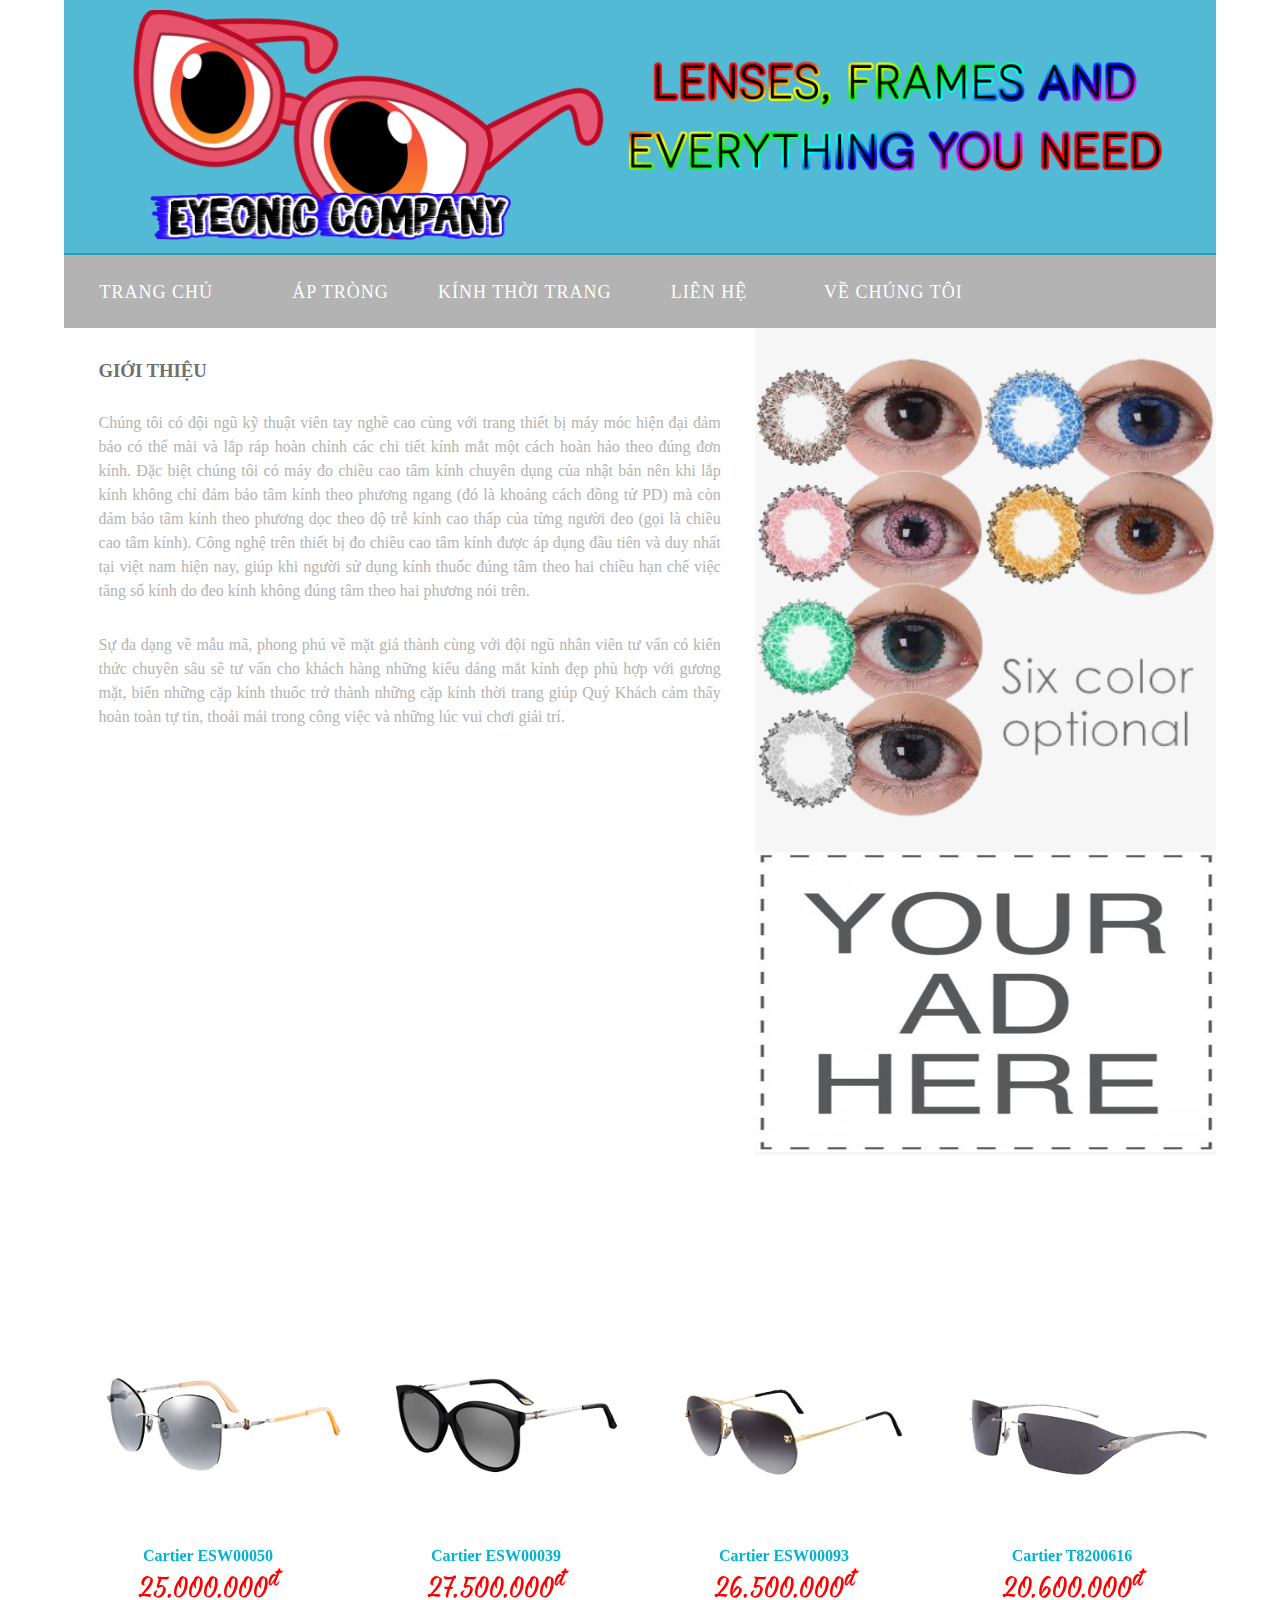
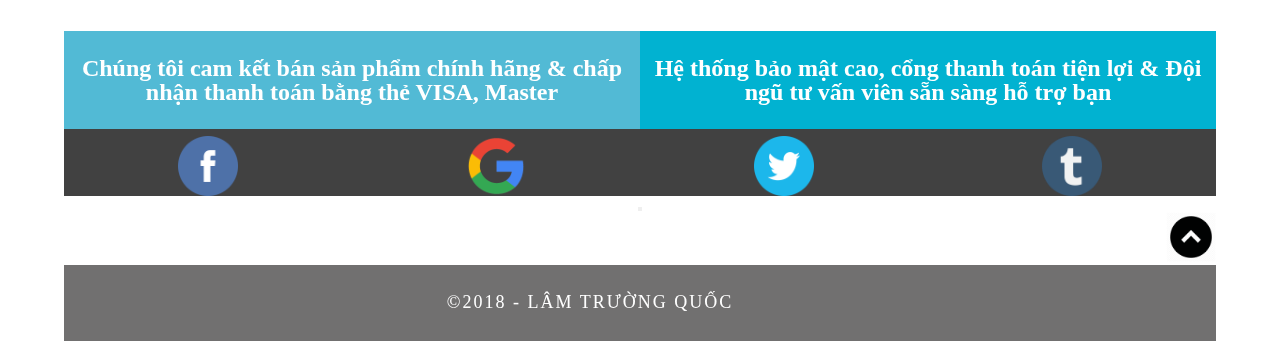
==== index.html @ 4b6ab836 "sửa pinterest thành tumblr" ====
﻿<!doctype html>
<html>
<head>
<meta charset="utf-8">
<script>
var txt="~~~Welcome to Eyeonic Company~~~";
var espera=200;
var refresco=null;
function rotulo_title() 
{
document.title=txt;
txt=txt.substring(1,txt.length)+txt.charAt(0);
refresco=setTimeout("rotulo_title()",espera);
}
rotulo_title();
</script>
	<link rel="icon" href="favicon_eye.ico" type="image/x-icon">
	<link href="css/style.css" rel="stylesheet" type="text/css">
	<script type="text/javascript" src="js/jquery-latest.min.js"></script>
	<script type="text/javascript" src="js/all_var.js"></script>
	<script type="text/javascript" src="js/all_script.js"></script>
  
	
</head>
<body>
<div id="container" class="container">
  <header>
    <div class="primary_header">
      <a href="index.html"><img class="title" src="logo.png" width="100%" alt="logo.png" title="Chào mừng các bạn đến với công ty kính mắt Eyeonic"/></a>
    </div>
	   
    <nav class="secondary_header">
      <ul>
           <li><a href="index.html">TRANG CHỦ</a></li>
       		<li class="dropdown">
 		  	 <a href="#anh" class="dropbtn">ÁP TRÒNG</a>
    		 <div class="dropdown-content">
      			<a href="#" id="amo" onClick="delete_content()">Áp tròng AMO</a>
      			<a href="#" id="maxim" onClick="delete_content()">Áp tròng Maxim</a>
      			<a href="#" id="seed" onClick="delete_content()">Áp tròng Seed</a>
      			<a href="#" id="bl" onClick="delete_content()">Áp tròng Bausch &amp; Lomb</a>
      			<a href="#" id="freshvue" onClick="delete_content()">Áp tròng FreshVue</a>
				<a href="#" id="freshkon" onClick="delete_content()">Áp tròng Freshkon</a>
    		 </div>
 		  </li>

 		  <li class="dropdown">
 		  	 <a href="#anh" class="dropbtn">KÍNH THỜI TRANG</a>
    		 <div class="dropdown-content">
      			<a href="#" id="bentley_eyewear" onClick="delete_content()">Bentley Eyewear</a>
      			<a href="#" id="estede" onClick="delete_content()">Estede</a>
      			<a href="#" id="linda_farrow" onClick="delete_content()">Linda Farrow</a>
      			<a href="#" id="lunor" onclick="delete_content()">Lunor</a>
      			<a href="#" id="barton_perreira" onClick="delete_content()">Barton Perreira</a>
      			<a href="#" id="ralph_vaessen" onClick="delete_content()">Ralph Vaessen</a>
      			<a href="#" id="von_akel" onClick="delete_content()">Von Akel</a>
      			<a href="#" id="mikita" onClick="delete_content()">Mikita</a>
    		 </div>
 		  </li>
        <li id="contact_us"><a href="#bottom">LIÊN HỆ</a></li>
        <li><a href="#" onClick="about_us()">VỀ CHÚNG TÔI</a></li>

      </ul>
    </nav>
  </header>
	

	<div id="section">
	<div id="product_menu">
    <article class="left_article">
      <h3>GIỚI THIỆU</h3>
      <p>Chúng tôi có đội ngũ kỹ thuật viên tay nghề cao cùng với trang thiết bị máy móc hiện đại đảm bảo có thể mài và lắp ráp hoàn chỉnh các chi tiết kính mắt một cách hoàn hảo theo đúng đơn kính. Đặc biệt chúng tôi có máy đo chiều cao tâm kính chuyên dụng của nhật bản nên khi lắp kính không chỉ đảm bảo tâm kính theo phương ngang (đó là khoảng cách đồng tử PD) mà còn đảm bảo tâm kính theo phương dọc theo độ trễ kính cao thấp của từng người đeo (gọi là chiều cao tâm kính). Công nghệ trên thiết bị đo chiều cao tâm kính được áp dụng đầu tiên và duy nhất tại việt nam hiện nay, giúp khi người sử dụng kính thuốc đúng tâm theo hai chiều hạn chế việc tăng số kính do đeo kính không đúng tâm theo hai phương nói trên.</p>
      <p>Sự đa dạng về mẫu mã, phong phú về mặt giá thành cùng với đội ngũ nhân viên tư vấn có kiến thức chuyên sâu sẽ tư vấn cho khách hàng những kiểu dáng mắt kính đẹp phù hợp với gương mặt, biến những cặp kính thuốc trở thành những cặp kính thời trang giúp Quý Khách cảm thấy hoàn toàn tự tin, thoải mái trong công việc và những lúc vui chơi giải trí.</p>
		
		
		<!--nhúng video và thêm ảnh quảng cáo -->
		<center><iframe width="90%" height="500px" src="https://www.youtube.com/embed/twAa6oBlBV8" frameborder="0" allow="autoplay; encrypted-media" allowfullscreen></iframe></center>
    </article>
		
    <aside class="right_article">
		<img id="intro " src="pics in homepage/gioi_thieu.png" alt="" width="400" height="200" class="placeholder"/>
		<img src="pics in homepage/ad1.jpg" width="100%;" height="300px;" alt=""/>
		</aside>
	
		
		<!---->
  <div id="anh" class="row">
    <div class="columns">
      <p class="thumbnail_align"><img class="introbot" id="myBtn" onclick="modal_box()" width="250px;" src="pics in homepage/Cartier ESW00050_25m.png" alt="Cartier ESW00050"/> </p>
      <h4>Cartier ESW00050</h4>
      <p class="price">25.000.000<sup>đ</sup></p>

      <div id="myModal" class="modal">

      <div class="modal-content">
        <span class="close">&times;</span>
        <center>
        <h2 style="color: red">Đây là thông tin chi tiết về sản phẩm</h2>
         </center>
         <table>
           <th>
        <img src="pics in homepage/Cartier ESW00050_25m.png" width="500px;" alt=""/>
        </th>
        <th width="100px;">
          <p></p>
        </th>
        <th>
          <p>Thông tin chi tiết sẽ được hiển thị tại đây như là thông tin về thương hiệu, kiểu dáng, ngày sản xuất, .....</p>
        </th>
         </table>
      </div>
    </div>

 </div>


    <div class="columns">
      <p class="thumbnail_align"> <img class="introbot" id="myBtn1" onclick="modal_box1()" width="250px;" src="pics in homepage/Cartier ESW00039_27.5m.png" alt="Cartier ESW00039"/></p>
      <h4>Cartier ESW00039</h4>
      <p class="price">27.500.000<sup>đ</sup></p>
       <div id="myModal1" class="modal">

      <div class="modal-content">
        <span class="close">&times;</span>
        <center>
        <h2 style="color: red">Đây là thông tin chi tiết về sản phẩm</h2>
         </center>
         <table>
           <th>
        <img src="pics in homepage/Cartier ESW00039_27.5m.png" width="500px;" alt=""/>
        </th>
        <th width="100px;">
          <p></p>
        </th>
        <th>
          <p>Thông tin chi tiết sẽ được hiển thị tại đây như là thông tin về thương hiệu, kiểu dáng, ngày sản xuất, .....</p>
        </th>
         </table>
       </div>
    </div>

    </div>
    <div class="columns">
      <p class="thumbnail_align"> <img class="introbot" id="myBtn2" onclick="modal_box2()" width="250px;" src="pics in homepage/Cartier ESW00093_26.5m.png" alt="Cartier ESW00093"/> </p>
      <h4>Cartier ESW00093</h4>
      <p class="price">26.500.000<sup>đ</sup></p>
       <div id="myModal2" class="modal">

      <div class="modal-content">
        <span class="close">&times;</span>
        <center>
        <h2 style="color: red">Đây là thông tin chi tiết về sản phẩm</h2>
         </center>
         <table>
           <th>
        <img src="pics in homepage/Cartier ESW00093_26.5m.png" width="500px;" alt=""/>
        </th>
        <th width="100px;">
          <p></p>
        </th>
        <th>
          <p>Thông tin chi tiết sẽ được hiển thị tại đây như là thông tin về thương hiệu, kiểu dáng, ngày sản xuất, .....</p>
        </th>
         </table>
      </div>
    </div>
		
		<!-- BOTTOM ANCHOR -->	
		<p id="bottom"></p>
		<!-- BOTTOM ANCHOR -->	
		
    </div>
    <div class="columns">
      <p class="thumbnail_align"> <img class="introbot" id="myBtn3" onclick="modal_box3()" width="250px;" src="pics in homepage/Cartier T8200616_20.6m.png" alt="Cartier T8200616"/> </p>
      <h4>Cartier T8200616</h4>
      <p class="price">20.600.000<sup>đ</sup></p>
       <div id="myModal3" class="modal">

      <div class="modal-content">
        <span class="close">&times;</span>
        <center>
        <h2 style="color: red">Đây là thông tin chi tiết về sản phẩm</h2>
         </center>
         <table>
           <th>
        <img src="pics in homepage/Cartier T8200616_20.6m.png" width="500px;" alt=""/>
        </th>
        <th width="100px;">
          <p></p>
        </th>
        <th>
          <p>Thông tin chi tiết sẽ được hiển thị tại đây như là thông tin về thương hiệu, kiểu dáng, ngày sản xuất, .....</p>
        </th>
         </table>
      </div>
    </div>



    </div>
  </div>
  <div class="row blockDisplay">
    <div class="column_half left_half">
      <h2 class="column_title">Chúng tôi cam kết bán sản phẩm chính hãng &amp; chấp nhận thanh toán bằng thẻ VISA, Master</h2>
    </div>
    <div class="column_half right_half">
      <h2 class="column_title">Hệ thống bảo mật cao, cổng thanh toán tiện lợi &amp; Đội ngũ tư vấn viên sẵn sàng hỗ trợ bạn</h2>
    </div>
  </div>
  <div class="social" id="social_contact">  
    <p class="social_icon"><a href="https://www.facebook.com/windowscreatorupdate" target="blank"><img src="pics in homepage/fb.png" width="60px" alt="Liên hệ với chúng tôi trên Facebook"/></a></p>
    <p class="social_icon"><a href="https://plus.google.com/u/0/+HCBTLiveFootballbongdalivehcbt" target="blank"><img src="pics in homepage/gg.png" width="60px" alt="Liên hệ với chúng tôi trên Google Plus"/></a></p>
    <p class="social_icon"><a href="https://twitter.com/PhmTrng65905491" target="blank"><img src="pics in homepage/tt.png" width="60px" alt="Liên hệ với chúng tôi trên  Twitter"/></a></p>
    <p class="social_icon"><a href="https://www.tumblr.com/blog/truongit99" target="blank"><img src="pics in homepage/tb.png" width="60px" alt="Liên hệ với chúng tôi trên Tumblr"/></a></p>
  </div> 
	</div> <!-- ~ID product menu~ HEREEEEEEEEEEEEEEEEEEEEEEEEEEEEEEEEEEEEEEEEEEEEEEEEEEEEEEEE-->
	
	<div id="product_content" class="card">
	
		<center><button class="gototop"></button></center>
	</div>
		
		</div>

	<div id="go_top">
	<a href="#container"><img class="go_top" src="top.png" alt=""/></a>
 	</div>
	
	<footer class="secondary_header footer">
    <div class="copyright"> &copy;2018 - <strong>Lâm Trường Quốc</strong></div>
  </footer>
</div>

</body>
</html>
---- css/style.css ----
@charset "UTF-8";

 @font-face 
{
	font-family: rukola;
	src: url(../fonts/iCiel_Rukola.otf);
}

@font-face 
{
	font-family: altus;
	src: url(../fonts/iCiel_Altus.otf);
}

.card {
  position:relative;
  display:-webkit-box;
  display:-ms-flexbox;
  display:flex;
  -webkit-box-orient:vertical;
  -webkit-box-direction:normal;
  -ms-flex-direction:column;
  flex-direction:column;
  min-width:0;
  word-wrap:break-word;
  background-color:#fff;
  background-clip:border-box;
}

.card>hr {
  margin-right:0;
  margin-left:0;
}

.card>.list-group:first-child .list-group-item:first-child {
  border-top-left-radius:.25rem;
  border-top-right-radius:.25rem;
}

.card>.list-group:last-child .list-group-item:last-child {
  border-bottom-right-radius:.25rem;
  border-bottom-left-radius:.25rem;
}

.card-body {
  -webkit-box-flex:1;
  -ms-flex:1 1 auto;
  flex:1 1 auto;
  padding:1.25rem;
}

.card-title {
  margin-bottom:.75rem;
}

.card-subtitle {
  margin-top:-.375rem;
  margin-bottom:0;
}

.card-text:last-child {
  margin-bottom:0;
}

.card-link:hover {
  text-decoration:none;
}

.card-link+.card-link {
  margin-left:1.25rem;
}

.card-header {
  padding:.75rem 1.25rem;
  margin-bottom:0;
  background-color:rgba(0,0,0,.03);
  border-bottom:1px solid rgba(0,0,0,.125);
}

.card-header:first-child {
  border-radius:calc(.25rem - 1px) calc(.25rem - 1px) 0 0;
}

.card-header+.list-group .list-group-item:first-child {
  border-top:0;
}

.card-footer {
  padding:.75rem 1.25rem;
  background-color:rgba(0,0,0,.03);
  border-top:1px solid rgba(0,0,0,.125);
}

.card-footer:last-child {
  border-radius:0 0 calc(.25rem - 1px) calc(.25rem - 1px);
}

.card-header-tabs {
  margin-right:-.625rem;
  margin-bottom:-.75rem;
  margin-left:-.625rem;
  border-bottom:0;
}

.card-header-pills {
  margin-right:-.625rem;
  margin-left:-.625rem;
}

.card-img-overlay {
  position:absolute;
  top:0;
  right:0;
  bottom:0;
  left:0;
  padding:1.25rem;
}

.card-img {
  width:100%;
  border-radius:calc(.25rem - 1px);
}

.card-img-top {
  width:100%;
  border-top-left-radius:calc(.25rem - 1px);
  border-top-right-radius:calc(.25rem - 1px);
}

.card-img-bottom {
  width:100%;
  border-bottom-right-radius:calc(.25rem - 1px);
  border-bottom-left-radius:calc(.25rem - 1px);
}

.card-deck {
  display:-webkit-box;
  display:-ms-flexbox;
  display:flex;
  -webkit-box-orient:vertical;
  -webkit-box-direction:normal;
  -ms-flex-direction:column;
  flex-direction:column;
}

.card-deck .card {
  margin-bottom:15px;
}

.card-group {
  display:-webkit-box;
  display:-ms-flexbox;
  display:flex;
  -webkit-box-orient:vertical;
  -webkit-box-direction:normal;
  -ms-flex-direction:column;
  flex-direction:column;
}

.card-group>.card {
  margin-bottom:15px;
}

.card-columns .card {
  margin-bottom:.75rem;
}


.container {
	background-color: #FFFFFF;
	width: 90%;
	margin-left: auto;
	margin-right: auto;
	border-bottom-width: 0px;
	padding-left: 0px;
	padding-top: 0px;
	padding-right: 0px;
	padding-bottom: 0px;
}
.row {
	width: 100%;
	margin-top: 0px;
	margin-right: 0px;
	margin-bottom: 0px;
	margin-left: 0px;
	padding-top: 0px;
	padding-right: 0px;
	padding-bottom: 0px;
	padding-left: 0px;
	display: inline-block
}
.row.blockDisplay {
	display: block;
}
.column_half {
	width: 50%;
	float: left;
	margin-top: 0px;
}
.columns {
	width: 25%;
	float: left;
	font-family: "Source Sans Pro";
	color: #A5A5A5;
	line-height: 24px;
	padding-top: 10px;
	padding-bottom: 10px;
	text-align: justify;
	margin-top: 15px;
	margin-bottom: 15px;
	padding-left: 0px;
	padding-right: 0px;
	margin-left: 0px;
	margin-right: 0px;
}
.row .columns p {
	padding-left: 10%;
	padding-right: 10%;
}
.container .columns h4 {
	text-align: center;
	color: #01B2D1;
}
.primary_header {
	width: 100%;
	background-color: #52bad5;
	padding-top: 10px;
	padding-bottom: 10px;
	clear: left;
	border-bottom: 2px solid #2C9AB7;
}
.secondary_header {
	font-size: 18px;
	width: 100%;
	padding-top: 27.5px;
	padding-bottom: 30px;
	background-color: #B3B3B3;
	clear: left;
}
.container .secondary_header ul {
	margin-top: 0%;
	margin-right: auto;
	margin-bottom: 0px;
	margin-left: auto;
	padding-top: 0px;
	padding-right: 0px;
	padding-bottom: 15px;
	padding-left: 0px;
	width: 100%;
}
.secondary_header ul li {
	list-style: none;
	float: left;
	margin-right: auto;
	margin-top: 0px;
	font-family: "Source Sans Pro";
	font-weight: normal;
	color: #FFFFFF;
	letter-spacing: 1px;
	margin-left: auto;
	text-align: center;
	width: 16%;
	transition: all 0.3s linear;
}
.secondary_header ul li:hover {
	color: #717070;
	cursor: pointer;
}
.left_article {
	background-color: #FFFFFF;
	width: 60%;
	float: left;
	font-family: "Source Sans Pro";
	color: #343434;
	padding-bottom: 15px;
}

.container .left_article h3 {
	padding-left: 5%;
	padding-right: 5%;
	margin-top: 5%;
	color: #717070;
	font-weight: bold;
	text-transform: uppercase;
}
.container .left_article p {
	padding-left: 5%;
	padding-right: 5%;
	text-align: justify;
	line-height: 24px;
	margin-top: 30px;
	margin-bottom: 15px;
	color: #B3B3B3;
}
.right_article {
	width: 40%;
	float: left;
	background-color: #F6F6F6;
}
.container .right_article ul {
	margin-top: 0px;
	margin-right: 0px;
	margin-bottom: 0px;
	margin-left: 0px;
	padding-top: 0px;
	padding-right: 0px;
	padding-bottom: 0px;
	padding-left: 0px;
}
.right_article ul li {
	font-family: "Source Sans Pro";
	list-style: none;
	text-align: center;
	background-color: #B3B3B3;
	width: 90%;
	margin-left: auto;
	margin-right: auto;
	margin-top: 10px;
	margin-bottom: 10px;
	padding-top: 15px;
	padding-bottom: 15px;
	color: #FFFFFF;
	font-weight: bold;
	border-radius: 0px;
	transition: all 0.3s linear;
	border-left: 5px solid #717070;
}
.right_article ul li:hover {
	background-color: #717070;
	cursor: pointer;
}
.footer {
	background-color: #717070;
}
.title {
	font-weight: bold;
	font-style: normal;
	font-family: "Source Sans Pro";
	text-align: center;
	color: #FFFFFF;
	letter-spacing: 2px;
}
.placeholder {
	/* [disabled]max-width: 400px;
*/
	/* [disabled]max-height: 200px;
*/
	width: 100%;
	padding-top: 30px;
	/* [disabled]padding-left: 19px;
*/
	padding-bottom: 30px;
	height: 100%;
}
.left_half {
	background-color: #52BAD5;
}
.container .column_half.left_half h2 {
	color: #FFFFFF;
	font-family: "Source Sans Pro";
	text-align: center;
}
.right_half {
	background-color: #01B2D1;
	color: #FFFFFF;
	font-family: "Source Sans Pro";
	text-align: center;
	font-weight: bold;
}
.column_title {
	padding-top: 25px;
	padding-bottom: 25px;
}
.copyright {
	text-align: center;
	background-color: #717070;
	color: #FFFFFF;
	text-transform: uppercase;
	font-weight: lighter;
	letter-spacing: 2px;
	border-top-width: 2px;
	font-family: "Source Sans Pro";
	margin-right: 100px;
}
body {
	margin-top: 0px;
	margin-right: 0px;
	margin-bottom: 0px;
	margin-left: 0px;
}


.thumbnail {
	width: 100px;
	border-radius: 200px;
	height: 100px;
	margin-left: auto;
}
.thumbnail_align {
	text-align: center;
}
.social {
	text-align: center;
	margin-right: 0px;
	margin-bottom: 0px;
	margin-left: 0px;
	width: 100%;
	background-color: #414141;
	clear: both;
	overflow: auto;
}
.social_icon {
	width: 25%;
	text-align: center;
	float: left;
	transition: all 0.3s linear;
	line-height: 0px;
	padding-top: 7px;
}
.container .social .social_icon:hover {
	cursor: pointer;
	opacity: 0.5;
}

.dropbtn, a{
    display: inline-block;
    color: white;
    text-align: center;
    text-decoration: none;
}

a:hover, .dropdown:hover .dropbtn {
    color:  #4d4d4d;
}

.dropdown {
    display: inline-block;
}

.dropdown-content {
    display: none;
    position: absolute;
    background-color: #B3B3B3;
    min-width: 160px;
    box-shadow: 0px 8px 16px 0px rgba(0,0,0,0.2);
    z-index: 1;
}

.dropdown-content a {
    color: white;
    padding: 12px;
    text-decoration: none;
    display: block;
    text-align: left;
}

.dropdown-content a:hover {
	color: #4d4d4d
}

.dropdown:hover .dropdown-content {
    display: block;
}

/* menu dọc */

*{padding:0;margin:0;}
body{font:16px/1 sans-serif}


/*VERTICAL MENU*/
nav.vertical{
	float:left;
  position:relative;
  width:200px;
}

/* ALL UL */
nav.vertical ul{
  list-style: none;
}
/* ALL LI */
nav.vertical li{
  position:relative;
}
/* ALL A */
nav.vertical a{
  display:block;
  color:black;
  text-decoration:none;
  padding:10px 15px;
  background:#b3b3b3
;
  transition:0.2s;
}
/* ALL A HOVER */
nav.vertical li:hover > a{
  background:#778;
}

/* INNER UL HIDE */
nav.vertical ul ul{
  position:absolute;
  left:0%;
  top:0;
  width:100%;
  visibility:hidden;
  opacity:0;
  transition: transform 0.2s;
  transform: translateX(50px);
}
/* INNER UL SHOW */
nav.vertical li:hover > ul{
  left:100%;
  visibility:visible;
  opacity:1;
  transform: translateX(0px);
}

#lien_he_button
{
	float:left;
	width:30%;
}

#lien_he_map
{
	float: right;
	width: 70%;
}

#lien_he_map_1, #lien_he_map_2
{
	float: right;
	width: 95%;
}

.lien_he_button
{
	font-family: rukola;
	font-size: 30px;
	width: 367px;
	height: 100px;
	background-color: transparent;
	border: 2px deeppink solid;
	border-radius: 10px;
}

.lien_he_button:hover
{
	background-color: pink;
	transition: 0.5s;
}

#lien_he_map_2
{
	display: none;
}

.product_image
{
	display: block;
	margin-left: auto;
    margin-right: auto;
	width: 55%;
}

.name_display
{
	text-align: center;
	font-size: 48px;
	font-family: altus;
}

.price
{
	color: red;
	font-size: 34px;
	font-family: rukola;
	text-align: center;
}


.modal {
    display: none; /* Hidden by default */
    position: fixed; /* Stay in place */
    z-index: 1; /* Sit on top */
    padding-top: 100px; /* Location of the box */
    left: 0;
    top: 0;
    width: 100%; /* Full width */
    height: 100%; /* Full height */
    overflow: auto; /* Enable scroll if needed */
    background-color: rgb(0,0,0); /* Fallback color */
    background-color: rgba(0,0,0,0.4); /* Black w/ opacity */
}

/* Modal Content */
.modal-content {
    background-color: #fefefe;
    margin: auto;
    padding: 20px;
    border: 1px solid #888;
    width: 80%;
}

/* The Close Button */
.close {
    color: #aaaaaa;
    float: right;  
    font-size: 28px;
    font-weight: bold;
}

.close:hover,
.close:focus {
    color: #000;
    text-decoration: none;
    cursor: pointer;
}

/* GO TOPPPPPPPPPPPP */
#go_top
{
	
	text-align: right;
}
.go_top
{
	width: 50px;
}
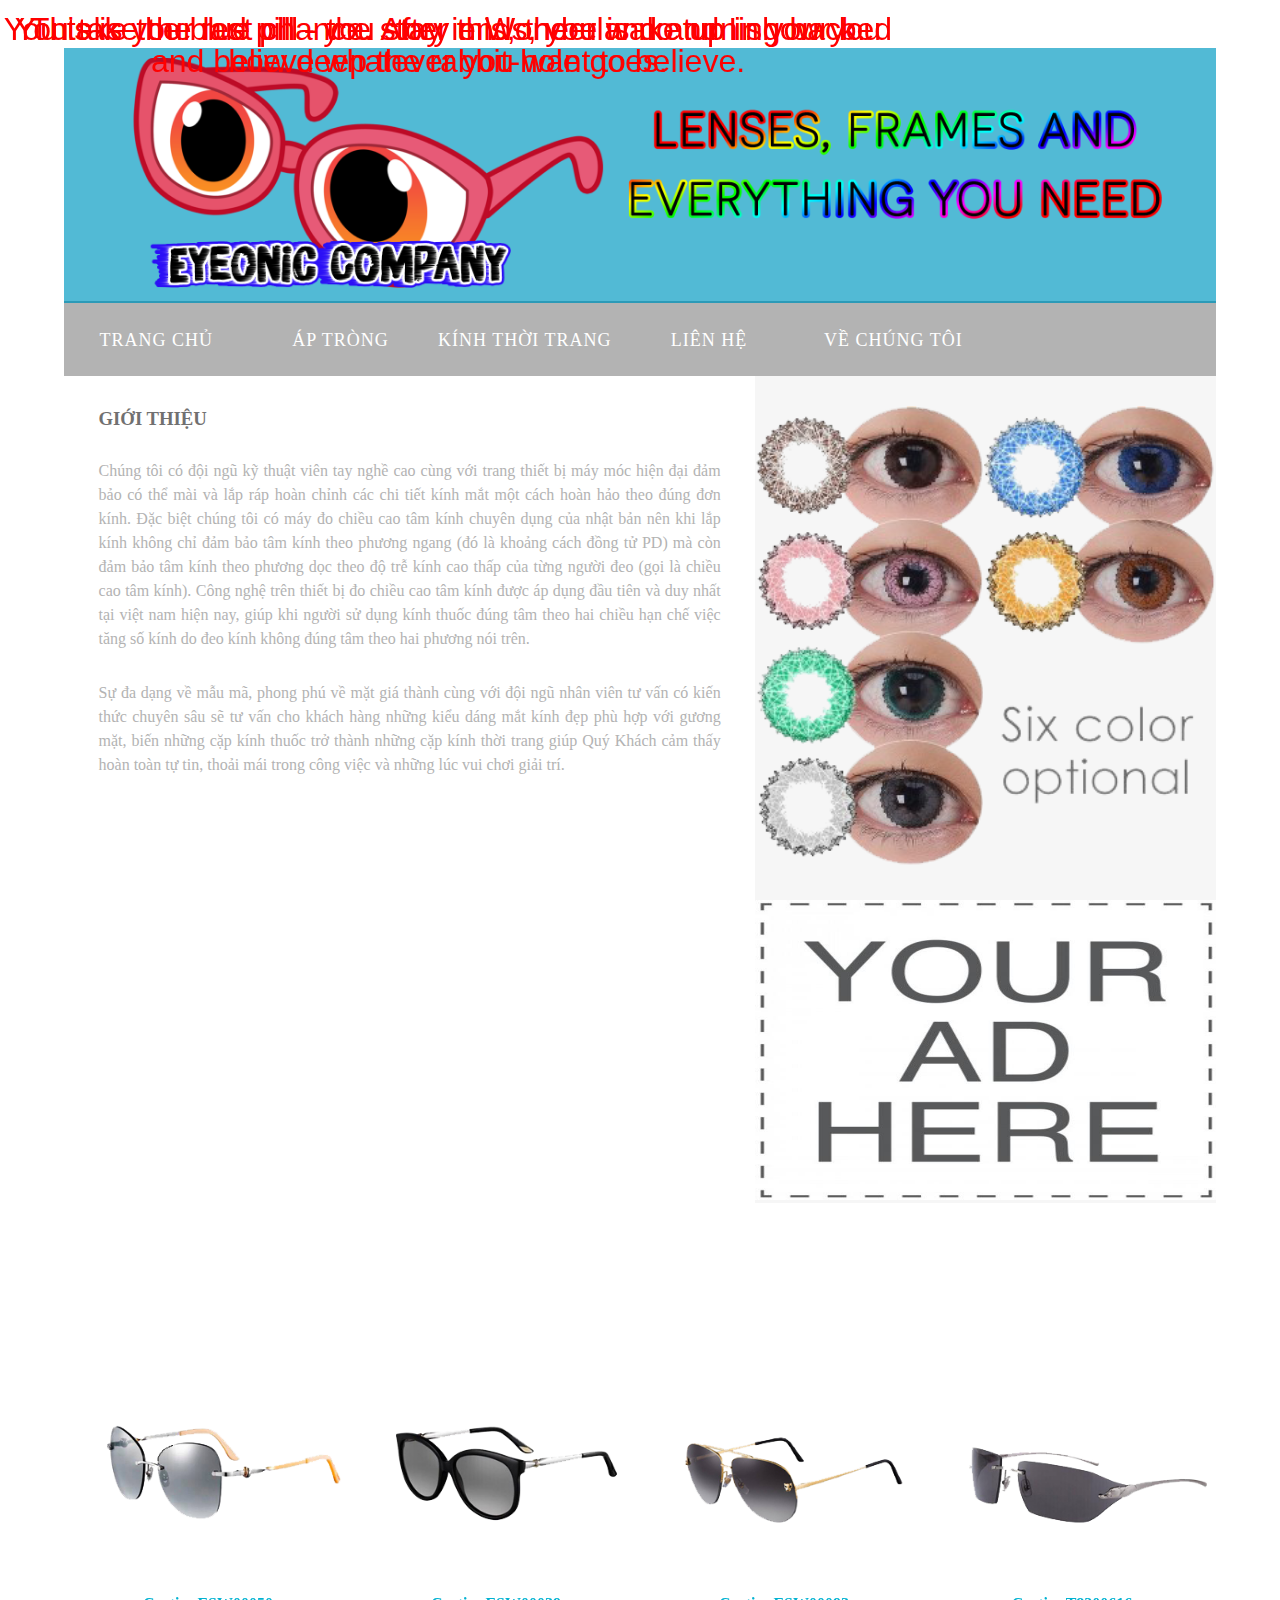
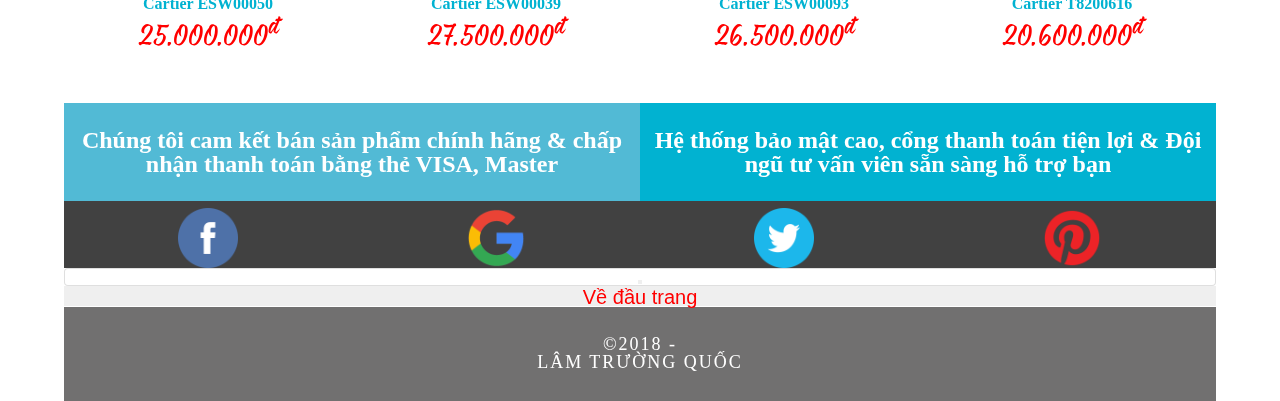
==== commit 9a035aff: "lay ve cung can commit a" ====
--- a/index.html
+++ b/index.html
@@ -2,18 +2,7 @@
 <html>
 <head>
 <meta charset="utf-8">
-<script>
-var txt="~~~Welcome to Eyeonic Company~~~";
-var espera=200;
-var refresco=null;
-function rotulo_title() 
-{
-document.title=txt;
-txt=txt.substring(1,txt.length)+txt.charAt(0);
-refresco=setTimeout("rotulo_title()",espera);
-}
-rotulo_title();
-</script>
+<title>TRANG CHỦ</title>
 	<link rel="icon" href="favicon_eye.ico" type="image/x-icon">
 	<link href="css/style.css" rel="stylesheet" type="text/css">
 	<script type="text/javascript" src="js/jquery-latest.min.js"></script>
@@ -23,7 +12,18 @@
 	
 </head>
 <body>
-<div id="container" class="container">
+	<a name="top">
+		
+		<!--Slide text -->
+	<div class="text_slide">
+<p class="item-1">This is your last chance. After this, there is no turning back.</p>
+
+<p class="item-2">You take the blue pill - the story ends, you wake up in your bed and believe whatever you want to believe.</p>
+
+<p class="item-3">You take the red pill - you stay in Wonderland and I show you how deep the rabbit-hole goes.</p>
+	</div>
+	
+<div class="container">
   <header>
     <div class="primary_header">
       <a href="index.html"><img class="title" src="logo.png" width="100%" alt="logo.png" title="Chào mừng các bạn đến với công ty kính mắt Eyeonic"/></a>
@@ -35,38 +35,41 @@
        		<li class="dropdown">
  		  	 <a href="#anh" class="dropbtn">ÁP TRÒNG</a>
     		 <div class="dropdown-content">
-      			<a href="#" id="amo" onClick="delete_content()">Áp tròng AMO</a>
-      			<a href="#" id="maxim" onClick="delete_content()">Áp tròng Maxim</a>
-      			<a href="#" id="seed" onClick="delete_content()">Áp tròng Seed</a>
-      			<a href="#" id="bl" onClick="delete_content()">Áp tròng Bausch &amp; Lomb</a>
-      			<a href="#" id="freshvue" onClick="delete_content()">Áp tròng FreshVue</a>
-				<a href="#" id="freshkon" onClick="delete_content()">Áp tròng Freshkon</a>
+      			<a href="#" id="amo" onClick="xoa_noidung()">Áp tròng AMO</a>
+      			<a href="#" id="maxim" onClick="xoa_noidung()">Áp tròng Maxim</a>
+      			<a href="#" id="seed" onClick="xoa_noidung()">Áp tròng Seed</a>
+      			<a href="#" id="bl" onClick="xoa_noidung()">Áp tròng Bausch &amp; Lomb</a>
+      			<a href="#" id="freshvue" onClick="xoa_noidung()">Áp tròng FreshVue</a>
+				<a href="#" id="freshkon" onClick="xoa_noidung()">Áp tròng Freshkon</a>
     		 </div>
  		  </li>
 
  		  <li class="dropdown">
  		  	 <a href="#anh" class="dropbtn">KÍNH THỜI TRANG</a>
     		 <div class="dropdown-content">
-      			<a href="#" id="bentley_eyewear" onClick="delete_content()">Bentley Eyewear</a>
-      			<a href="#" id="estede" onClick="delete_content()">Estede</a>
-      			<a href="#" id="linda_farrow" onClick="delete_content()">Linda Farrow</a>
-      			<a href="#" id="lunor" onclick="delete_content()">Lunor</a>
-      			<a href="#" id="barton_perreira" onClick="delete_content()">Barton Perreira</a>
-      			<a href="#" id="ralph_vaessen" onClick="delete_content()">Ralph Vaessen</a>
-      			<a href="#" id="von_akel" onClick="delete_content()">Von Akel</a>
-      			<a href="#" id="mikita" onClick="delete_content()">Mikita</a>
+      			<a href="#" id="bentley_eyewear" onClick="xoa_noidung()">Bentley Eyewear</a>
+      			<a href="#" id="estede" onClick="xoa_noidung()">Estede</a>
+      			<a href="#" id="linda_farrow" onClick="xoa_noidung()">Linda Farrow</a>
+      			<a href="#" id="lunor" onclick="xoa_noidung()">Lunor</a>
+      			<a href="#" id="barton_perreira" onClick="xoa_noidung()">Barton Perreira</a>
+      			<a href="#" id="ralph_vaessen" onClick="xoa_noidung()">Ralph Vaessen</a>
+      			<a href="#" id="von_akel" onClick="xoa_noidung()">Von Akel</a>
+      			<a href="#" id="mikita" onClick="xoa_noidung()">Mikita</a>
     		 </div>
  		  </li>
-        <li id="contact_us"><a href="#bottom">LIÊN HỆ</a></li>
-        <li><a href="#" onClick="about_us()">VỀ CHÚNG TÔI</a></li>
+        <li><a href="#bot">LIÊN HỆ</a></li>
+        <li><a href="#" onClick="lien_he()">VỀ CHÚNG TÔI</a></li>
 
       </ul>
     </nav>
   </header>
 	
 
+	
+	
 	<div id="section">
 	<div id="product_menu">
+    <h2 class="noDisplay">Main Content</h2>
     <article class="left_article">
       <h3>GIỚI THIỆU</h3>
       <p>Chúng tôi có đội ngũ kỹ thuật viên tay nghề cao cùng với trang thiết bị máy móc hiện đại đảm bảo có thể mài và lắp ráp hoàn chỉnh các chi tiết kính mắt một cách hoàn hảo theo đúng đơn kính. Đặc biệt chúng tôi có máy đo chiều cao tâm kính chuyên dụng của nhật bản nên khi lắp kính không chỉ đảm bảo tâm kính theo phương ngang (đó là khoảng cách đồng tử PD) mà còn đảm bảo tâm kính theo phương dọc theo độ trễ kính cao thấp của từng người đeo (gọi là chiều cao tâm kính). Công nghệ trên thiết bị đo chiều cao tâm kính được áp dụng đầu tiên và duy nhất tại việt nam hiện nay, giúp khi người sử dụng kính thuốc đúng tâm theo hai chiều hạn chế việc tăng số kính do đeo kính không đúng tâm theo hai phương nói trên.</p>
@@ -76,11 +79,8 @@
 		<!--nhúng video và thêm ảnh quảng cáo -->
 		<center><iframe width="90%" height="500px" src="https://www.youtube.com/embed/twAa6oBlBV8" frameborder="0" allow="autoplay; encrypted-media" allowfullscreen></iframe></center>
     </article>
-		
-    <aside class="right_article">
-		<img id="intro " src="pics in homepage/gioi_thieu.png" alt="" width="400" height="200" class="placeholder"/>
-		<img src="pics in homepage/ad1.jpg" width="100%;" height="300px;" alt=""/>
-		</aside>
+    <aside class="right_article"><img id="intro " src="pics in homepage/gioi_thieu.png" alt="" width="400" height="200" class="placeholder"/>
+		<img src="pics in homepage/ad1.jpg" width="100%;" height="300px;"/></aside>
 	
 		
 		<!---->
@@ -99,7 +99,7 @@
          </center>
          <table>
            <th>
-        <img src="pics in homepage/Cartier ESW00050_25m.png" width="500px;" alt=""/>
+        <img src="pics in homepage/Cartier ESW00050_25m.png" width="500px;" />
         </th>
         <th width="100px;">
           <p></p>
@@ -127,7 +127,7 @@
          </center>
          <table>
            <th>
-        <img src="pics in homepage/Cartier ESW00039_27.5m.png" width="500px;" alt=""/>
+        <img src="pics in homepage/Cartier ESW00039_27.5m.png" width="500px;" />
         </th>
         <th width="100px;">
           <p></p>
@@ -153,7 +153,7 @@
          </center>
          <table>
            <th>
-        <img src="pics in homepage/Cartier ESW00093_26.5m.png" width="500px;" alt=""/>
+        <img src="pics in homepage/Cartier ESW00093_26.5m.png" width="500px;" />
         </th>
         <th width="100px;">
           <p></p>
@@ -165,10 +165,8 @@
       </div>
     </div>
 		
-		<!-- BOTTOM ANCHOR -->	
-		<p id="bottom"></p>
-		<!-- BOTTOM ANCHOR -->	
-		
+		<a name="bot"></a>
+
     </div>
     <div class="columns">
       <p class="thumbnail_align"> <img class="introbot" id="myBtn3" onclick="modal_box3()" width="250px;" src="pics in homepage/Cartier T8200616_20.6m.png" alt="Cartier T8200616"/> </p>
@@ -183,7 +181,7 @@
          </center>
          <table>
            <th>
-        <img src="pics in homepage/Cartier T8200616_20.6m.png" width="500px;" alt=""/>
+        <img src="pics in homepage/Cartier T8200616_20.6m.png" width="500px;"/>
         </th>
         <th width="100px;">
           <p></p>
@@ -211,7 +209,7 @@
     <p class="social_icon"><a href="https://www.facebook.com/windowscreatorupdate" target="blank"><img src="pics in homepage/fb.png" width="60px" alt="Liên hệ với chúng tôi trên Facebook"/></a></p>
     <p class="social_icon"><a href="https://plus.google.com/u/0/+HCBTLiveFootballbongdalivehcbt" target="blank"><img src="pics in homepage/gg.png" width="60px" alt="Liên hệ với chúng tôi trên Google Plus"/></a></p>
     <p class="social_icon"><a href="https://twitter.com/PhmTrng65905491" target="blank"><img src="pics in homepage/tt.png" width="60px" alt="Liên hệ với chúng tôi trên  Twitter"/></a></p>
-    <p class="social_icon"><a href="https://www.tumblr.com/blog/truongit99" target="blank"><img src="pics in homepage/tb.png" width="60px" alt="Liên hệ với chúng tôi trên Tumblr"/></a></p>
+    <p class="social_icon"><a href="https://www.tumblr.com/blog/truongit99" target="blank"><img src="pics in homepage/pt.png" width="60px" alt="Liên hệ với chúng tôi trên Pinterest"/></a></p>
   </div> 
 	</div> <!-- ~ID product menu~ HEREEEEEEEEEEEEEEEEEEEEEEEEEEEEEEEEEEEEEEEEEEEEEEEEEEEEEEEE-->
 	
@@ -221,13 +219,9 @@
 	</div>
 		
 		</div>
-
-	<div id="go_top">
-	<a href="#container"><img class="go_top" src="top.png" alt=""/></a>
- 	</div>
-	
-	<footer class="secondary_header footer">
-    <div class="copyright"> &copy;2018 - <strong>Lâm Trường Quốc</strong></div>
+	<button class="bottotop"><a href="#top" class="linktotop">Về đầu trang</a></button>
+  <footer class="secondary_header footer">
+    <div class="copyright"> &copy;2018 - <center><strong>Lâm Trường Quốc</strong></center></div>
   </footer>
 </div>
 
--- a/css/style.css
+++ b/css/style.css
@@ -25,6 +25,8 @@
   word-wrap:break-word;
   background-color:#fff;
   background-clip:border-box;
+  border:1px solid rgba(0,0,0,.125);
+  border-radius:.25rem;
 }
 
 .card>hr {
@@ -274,7 +276,9 @@
 	color: #343434;
 	padding-bottom: 15px;
 }
-
+.noDisplay {
+	display: none;
+}
 .container .left_article h3 {
 	padding-left: 5%;
 	padding-right: 5%;
@@ -380,7 +384,6 @@
 	letter-spacing: 2px;
 	border-top-width: 2px;
 	font-family: "Source Sans Pro";
-	margin-right: 100px;
 }
 body {
 	margin-top: 0px;
@@ -388,6 +391,7 @@
 	margin-bottom: 0px;
 	margin-left: 0px;
 }
+
 
 
 .thumbnail {
@@ -567,6 +571,7 @@
 
 .name_display
 {
+	margin-top: 0.5em;
 	text-align: center;
 	font-size: 48px;
 	font-family: altus;
@@ -619,14 +624,87 @@
     cursor: pointer;
 }
 
-/* GO TOPPPPPPPPPPPP */
-#go_top
-{
-	
-	text-align: right;
-}
-.go_top
-{
-	width: 50px;
-}
-
+
+/* tạo nút lên đầu trang*/
+.bottotop{
+	width:100%;
+	height: 20px;
+	border: none;
+}
+
+.linktotop{
+	width: 100%;
+	color:red;
+	font-size: 20px;
+}
+
+.toptobot{
+	display: none;
+	height: 0px;
+}
+
+
+/*
+	Thêm slide text 
+*/
+
+.item-1, 
+.item-2, 
+.item-3 {
+	color: red;
+	position: absolute;
+  	display: block;
+	top: 0.4em;
+ 	width: 70%;
+	font-size: 2em;
+
+	animation-duration: 30s;
+	animation-timing-function: ease-in-out;
+	animation-iteration-count: infinite;
+}
+
+.item-1{
+	animation-name: anim-1;
+}
+
+.item-2{
+	animation-name: anim-2;
+}
+
+.item-3{
+	animation-name: anim-3;
+}
+
+@keyframes anim-1 {
+	0%, 15% { left: -100%; opacity: 0; }
+  30%,45% { left: 25%; opacity: 1; }
+ 45%, 100% { left: 110%; opacity: 0; }
+}
+
+@keyframes anim-2 {
+	0%, 40% { left: -100%; opacity: 0; }
+  55%,70% { left: 25%; opacity: 1; }
+ 70%, 100% { left: 110%; opacity: 0; }
+}
+
+@keyframes anim-3 {
+	0%, 65% { left: -100%; opacity: 0; }
+  80%, 95% { left: 25%; opacity: 1; }
+  95%,100% { left: 110%; opacity: 0; }
+}
+
+
+/*
+@keyframes anim-2 {
+	0%, 33.33% { left: -100%; opacity: 0; }
+  41.63%, 58.29% { left: 25%; opacity: 1; }
+  66.66%, 100% { left: 110%; opacity: 0; }
+}
+
+@keyframes anim-3 {
+	0%, 66.66% { left: -100%; opacity: 0; }
+  74.96%, 91.62% { left: 25%; opacity: 1; }
+  100% { left: 110%; opacity: 0; }
+}
+
+
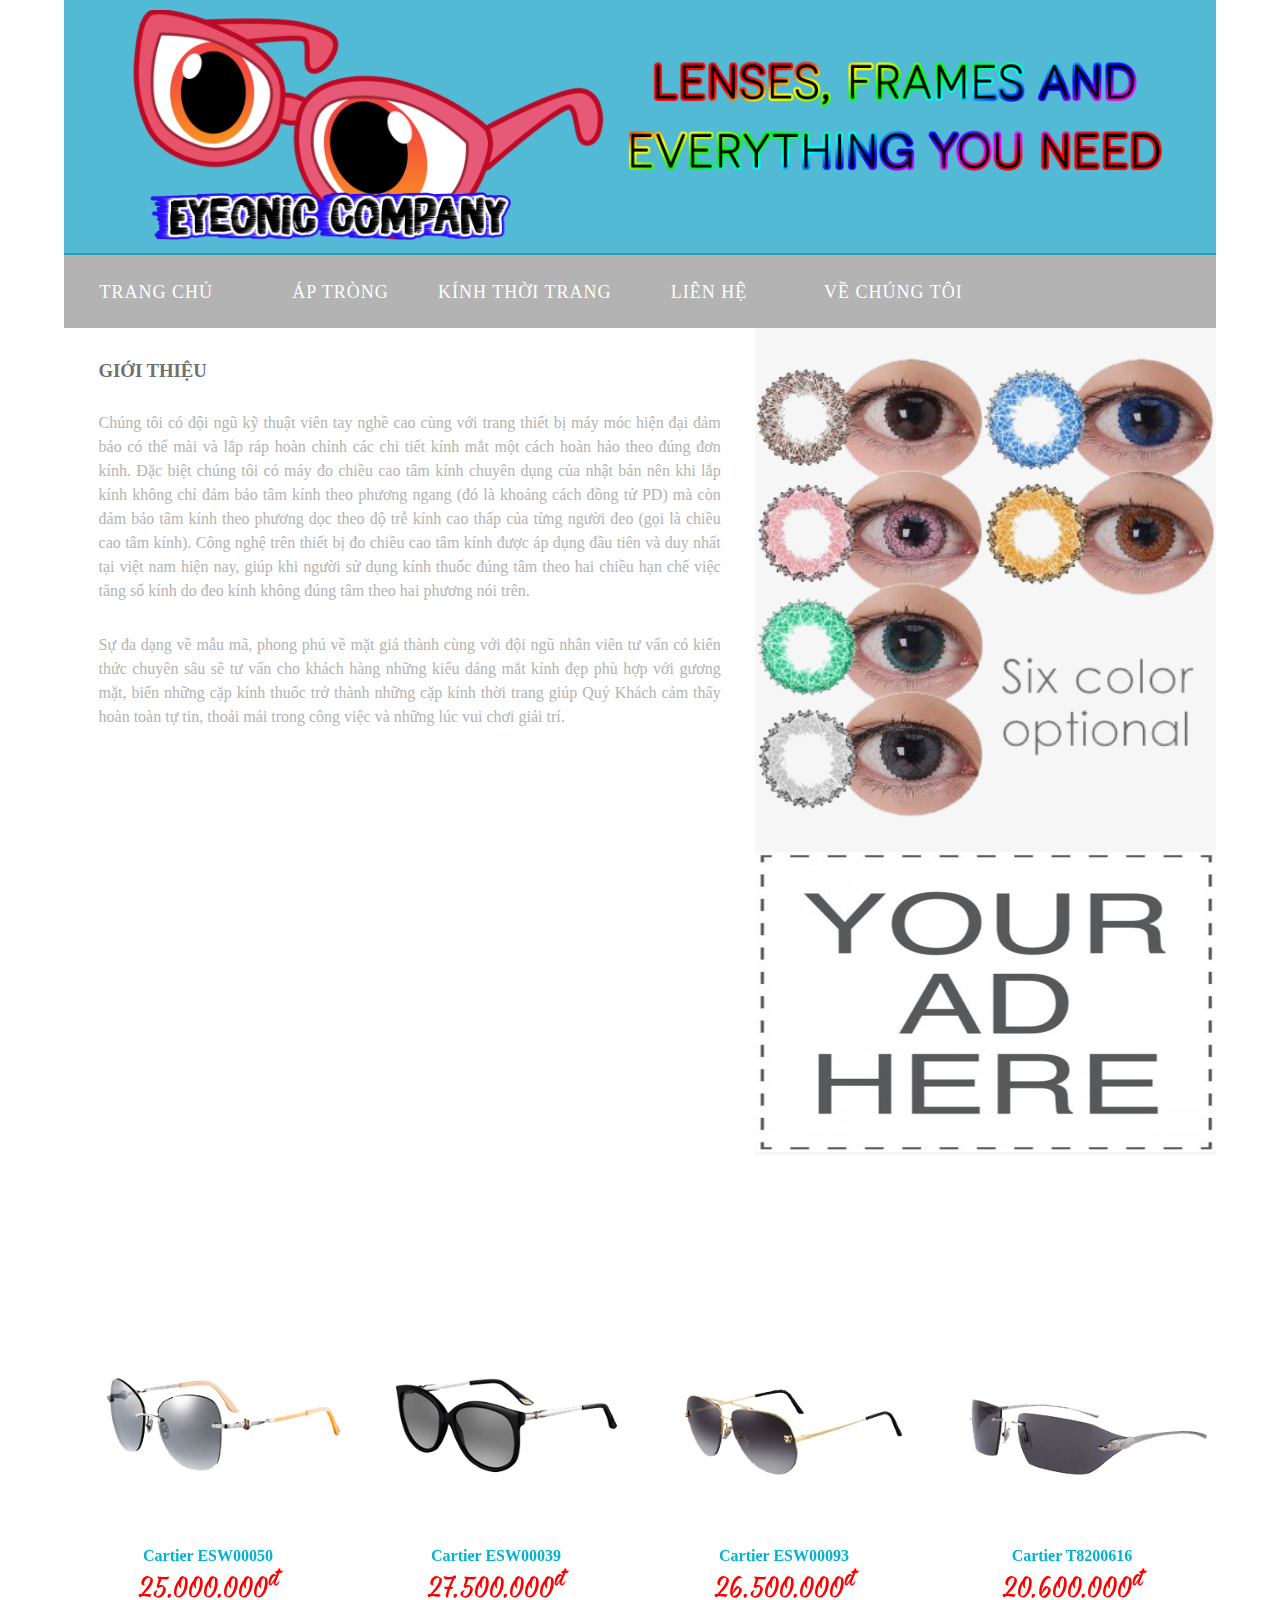
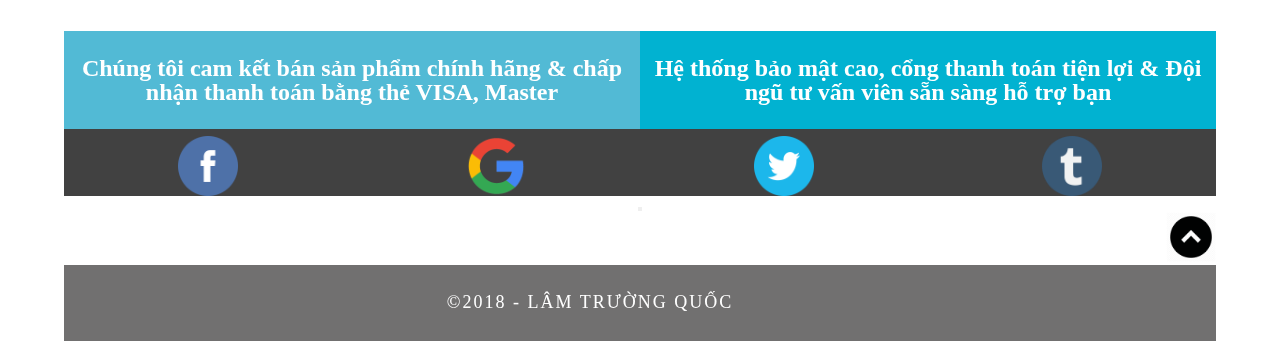
==== commit 894361dd: "Merge branch 'master' of https://github.com/truongit99/truongit99.github.io" ====
--- a/index.html
+++ b/index.html
@@ -2,7 +2,18 @@
 <html>
 <head>
 <meta charset="utf-8">
-<title>TRANG CHỦ</title>
+<script>
+var txt="~~~Welcome to Eyeonic Company~~~";
+var espera=200;
+var refresco=null;
+function rotulo_title() 
+{
+document.title=txt;
+txt=txt.substring(1,txt.length)+txt.charAt(0);
+refresco=setTimeout("rotulo_title()",espera);
+}
+rotulo_title();
+</script>
 	<link rel="icon" href="favicon_eye.ico" type="image/x-icon">
 	<link href="css/style.css" rel="stylesheet" type="text/css">
 	<script type="text/javascript" src="js/jquery-latest.min.js"></script>
@@ -12,18 +23,7 @@
 	
 </head>
 <body>
-	<a name="top">
-		
-		<!--Slide text -->
-	<div class="text_slide">
-<p class="item-1">This is your last chance. After this, there is no turning back.</p>
-
-<p class="item-2">You take the blue pill - the story ends, you wake up in your bed and believe whatever you want to believe.</p>
-
-<p class="item-3">You take the red pill - you stay in Wonderland and I show you how deep the rabbit-hole goes.</p>
-	</div>
-	
-<div class="container">
+<div id="container" class="container">
   <header>
     <div class="primary_header">
       <a href="index.html"><img class="title" src="logo.png" width="100%" alt="logo.png" title="Chào mừng các bạn đến với công ty kính mắt Eyeonic"/></a>
@@ -35,41 +35,38 @@
        		<li class="dropdown">
  		  	 <a href="#anh" class="dropbtn">ÁP TRÒNG</a>
     		 <div class="dropdown-content">
-      			<a href="#" id="amo" onClick="xoa_noidung()">Áp tròng AMO</a>
-      			<a href="#" id="maxim" onClick="xoa_noidung()">Áp tròng Maxim</a>
-      			<a href="#" id="seed" onClick="xoa_noidung()">Áp tròng Seed</a>
-      			<a href="#" id="bl" onClick="xoa_noidung()">Áp tròng Bausch &amp; Lomb</a>
-      			<a href="#" id="freshvue" onClick="xoa_noidung()">Áp tròng FreshVue</a>
-				<a href="#" id="freshkon" onClick="xoa_noidung()">Áp tròng Freshkon</a>
+      			<a href="#" id="amo" onClick="delete_content()">Áp tròng AMO</a>
+      			<a href="#" id="maxim" onClick="delete_content()">Áp tròng Maxim</a>
+      			<a href="#" id="seed" onClick="delete_content()">Áp tròng Seed</a>
+      			<a href="#" id="bl" onClick="delete_content()">Áp tròng Bausch &amp; Lomb</a>
+      			<a href="#" id="freshvue" onClick="delete_content()">Áp tròng FreshVue</a>
+				<a href="#" id="freshkon" onClick="delete_content()">Áp tròng Freshkon</a>
     		 </div>
  		  </li>
 
  		  <li class="dropdown">
  		  	 <a href="#anh" class="dropbtn">KÍNH THỜI TRANG</a>
     		 <div class="dropdown-content">
-      			<a href="#" id="bentley_eyewear" onClick="xoa_noidung()">Bentley Eyewear</a>
-      			<a href="#" id="estede" onClick="xoa_noidung()">Estede</a>
-      			<a href="#" id="linda_farrow" onClick="xoa_noidung()">Linda Farrow</a>
-      			<a href="#" id="lunor" onclick="xoa_noidung()">Lunor</a>
-      			<a href="#" id="barton_perreira" onClick="xoa_noidung()">Barton Perreira</a>
-      			<a href="#" id="ralph_vaessen" onClick="xoa_noidung()">Ralph Vaessen</a>
-      			<a href="#" id="von_akel" onClick="xoa_noidung()">Von Akel</a>
-      			<a href="#" id="mikita" onClick="xoa_noidung()">Mikita</a>
+      			<a href="#" id="bentley_eyewear" onClick="delete_content()">Bentley Eyewear</a>
+      			<a href="#" id="estede" onClick="delete_content()">Estede</a>
+      			<a href="#" id="linda_farrow" onClick="delete_content()">Linda Farrow</a>
+      			<a href="#" id="lunor" onclick="delete_content()">Lunor</a>
+      			<a href="#" id="barton_perreira" onClick="delete_content()">Barton Perreira</a>
+      			<a href="#" id="ralph_vaessen" onClick="delete_content()">Ralph Vaessen</a>
+      			<a href="#" id="von_akel" onClick="delete_content()">Von Akel</a>
+      			<a href="#" id="mikita" onClick="delete_content()">Mikita</a>
     		 </div>
  		  </li>
-        <li><a href="#bot">LIÊN HỆ</a></li>
-        <li><a href="#" onClick="lien_he()">VỀ CHÚNG TÔI</a></li>
+        <li id="contact_us"><a href="#bottom">LIÊN HỆ</a></li>
+        <li><a href="#" onClick="about_us()">VỀ CHÚNG TÔI</a></li>
 
       </ul>
     </nav>
   </header>
 	
 
-	
-	
 	<div id="section">
 	<div id="product_menu">
-    <h2 class="noDisplay">Main Content</h2>
     <article class="left_article">
       <h3>GIỚI THIỆU</h3>
       <p>Chúng tôi có đội ngũ kỹ thuật viên tay nghề cao cùng với trang thiết bị máy móc hiện đại đảm bảo có thể mài và lắp ráp hoàn chỉnh các chi tiết kính mắt một cách hoàn hảo theo đúng đơn kính. Đặc biệt chúng tôi có máy đo chiều cao tâm kính chuyên dụng của nhật bản nên khi lắp kính không chỉ đảm bảo tâm kính theo phương ngang (đó là khoảng cách đồng tử PD) mà còn đảm bảo tâm kính theo phương dọc theo độ trễ kính cao thấp của từng người đeo (gọi là chiều cao tâm kính). Công nghệ trên thiết bị đo chiều cao tâm kính được áp dụng đầu tiên và duy nhất tại việt nam hiện nay, giúp khi người sử dụng kính thuốc đúng tâm theo hai chiều hạn chế việc tăng số kính do đeo kính không đúng tâm theo hai phương nói trên.</p>
@@ -79,8 +76,11 @@
 		<!--nhúng video và thêm ảnh quảng cáo -->
 		<center><iframe width="90%" height="500px" src="https://www.youtube.com/embed/twAa6oBlBV8" frameborder="0" allow="autoplay; encrypted-media" allowfullscreen></iframe></center>
     </article>
-    <aside class="right_article"><img id="intro " src="pics in homepage/gioi_thieu.png" alt="" width="400" height="200" class="placeholder"/>
-		<img src="pics in homepage/ad1.jpg" width="100%;" height="300px;"/></aside>
+		
+    <aside class="right_article">
+		<img id="intro " src="pics in homepage/gioi_thieu.png" alt="" width="400" height="200" class="placeholder"/>
+		<img src="pics in homepage/ad1.jpg" width="100%;" height="300px;" alt=""/>
+		</aside>
 	
 		
 		<!---->
@@ -99,7 +99,7 @@
          </center>
          <table>
            <th>
-        <img src="pics in homepage/Cartier ESW00050_25m.png" width="500px;" />
+        <img src="pics in homepage/Cartier ESW00050_25m.png" width="500px;" alt=""/>
         </th>
         <th width="100px;">
           <p></p>
@@ -127,7 +127,7 @@
          </center>
          <table>
            <th>
-        <img src="pics in homepage/Cartier ESW00039_27.5m.png" width="500px;" />
+        <img src="pics in homepage/Cartier ESW00039_27.5m.png" width="500px;" alt=""/>
         </th>
         <th width="100px;">
           <p></p>
@@ -153,7 +153,7 @@
          </center>
          <table>
            <th>
-        <img src="pics in homepage/Cartier ESW00093_26.5m.png" width="500px;" />
+        <img src="pics in homepage/Cartier ESW00093_26.5m.png" width="500px;" alt=""/>
         </th>
         <th width="100px;">
           <p></p>
@@ -165,8 +165,10 @@
       </div>
     </div>
 		
-		<a name="bot"></a>
-
+		<!-- BOTTOM ANCHOR -->	
+		<p id="bottom"></p>
+		<!-- BOTTOM ANCHOR -->	
+		
     </div>
     <div class="columns">
       <p class="thumbnail_align"> <img class="introbot" id="myBtn3" onclick="modal_box3()" width="250px;" src="pics in homepage/Cartier T8200616_20.6m.png" alt="Cartier T8200616"/> </p>
@@ -181,7 +183,7 @@
          </center>
          <table>
            <th>
-        <img src="pics in homepage/Cartier T8200616_20.6m.png" width="500px;"/>
+        <img src="pics in homepage/Cartier T8200616_20.6m.png" width="500px;" alt=""/>
         </th>
         <th width="100px;">
           <p></p>
@@ -209,7 +211,7 @@
     <p class="social_icon"><a href="https://www.facebook.com/windowscreatorupdate" target="blank"><img src="pics in homepage/fb.png" width="60px" alt="Liên hệ với chúng tôi trên Facebook"/></a></p>
     <p class="social_icon"><a href="https://plus.google.com/u/0/+HCBTLiveFootballbongdalivehcbt" target="blank"><img src="pics in homepage/gg.png" width="60px" alt="Liên hệ với chúng tôi trên Google Plus"/></a></p>
     <p class="social_icon"><a href="https://twitter.com/PhmTrng65905491" target="blank"><img src="pics in homepage/tt.png" width="60px" alt="Liên hệ với chúng tôi trên  Twitter"/></a></p>
-    <p class="social_icon"><a href="https://www.tumblr.com/blog/truongit99" target="blank"><img src="pics in homepage/pt.png" width="60px" alt="Liên hệ với chúng tôi trên Pinterest"/></a></p>
+    <p class="social_icon"><a href="https://www.tumblr.com/blog/truongit99" target="blank"><img src="pics in homepage/tb.png" width="60px" alt="Liên hệ với chúng tôi trên Tumblr"/></a></p>
   </div> 
 	</div> <!-- ~ID product menu~ HEREEEEEEEEEEEEEEEEEEEEEEEEEEEEEEEEEEEEEEEEEEEEEEEEEEEEEEEE-->
 	
@@ -219,9 +221,13 @@
 	</div>
 		
 		</div>
-	<button class="bottotop"><a href="#top" class="linktotop">Về đầu trang</a></button>
-  <footer class="secondary_header footer">
-    <div class="copyright"> &copy;2018 - <center><strong>Lâm Trường Quốc</strong></center></div>
+
+	<div id="go_top">
+	<a href="#container"><img class="go_top" src="top.png" alt=""/></a>
+ 	</div>
+	
+	<footer class="secondary_header footer">
+    <div class="copyright"> &copy;2018 - <strong>Lâm Trường Quốc</strong></div>
   </footer>
 </div>
 
--- a/css/style.css
+++ b/css/style.css
@@ -25,8 +25,6 @@
   word-wrap:break-word;
   background-color:#fff;
   background-clip:border-box;
-  border:1px solid rgba(0,0,0,.125);
-  border-radius:.25rem;
 }
 
 .card>hr {
@@ -276,9 +274,7 @@
 	color: #343434;
 	padding-bottom: 15px;
 }
-.noDisplay {
-	display: none;
-}
+
 .container .left_article h3 {
 	padding-left: 5%;
 	padding-right: 5%;
@@ -384,6 +380,7 @@
 	letter-spacing: 2px;
 	border-top-width: 2px;
 	font-family: "Source Sans Pro";
+	margin-right: 100px;
 }
 body {
 	margin-top: 0px;
@@ -391,7 +388,6 @@
 	margin-bottom: 0px;
 	margin-left: 0px;
 }
-
 
 
 .thumbnail {
@@ -571,7 +567,6 @@
 
 .name_display
 {
-	margin-top: 0.5em;
 	text-align: center;
 	font-size: 48px;
 	font-family: altus;
@@ -624,87 +619,14 @@
     cursor: pointer;
 }
 
-
-/* tạo nút lên đầu trang*/
-.bottotop{
-	width:100%;
-	height: 20px;
-	border: none;
-}
-
-.linktotop{
-	width: 100%;
-	color:red;
-	font-size: 20px;
-}
-
-.toptobot{
-	display: none;
-	height: 0px;
-}
-
-
-/*
-	Thêm slide text 
-*/
-
-.item-1, 
-.item-2, 
-.item-3 {
-	color: red;
-	position: absolute;
-  	display: block;
-	top: 0.4em;
- 	width: 70%;
-	font-size: 2em;
-
-	animation-duration: 30s;
-	animation-timing-function: ease-in-out;
-	animation-iteration-count: infinite;
-}
-
-.item-1{
-	animation-name: anim-1;
-}
-
-.item-2{
-	animation-name: anim-2;
-}
-
-.item-3{
-	animation-name: anim-3;
-}
-
-@keyframes anim-1 {
-	0%, 15% { left: -100%; opacity: 0; }
-  30%,45% { left: 25%; opacity: 1; }
- 45%, 100% { left: 110%; opacity: 0; }
-}
-
-@keyframes anim-2 {
-	0%, 40% { left: -100%; opacity: 0; }
-  55%,70% { left: 25%; opacity: 1; }
- 70%, 100% { left: 110%; opacity: 0; }
-}
-
-@keyframes anim-3 {
-	0%, 65% { left: -100%; opacity: 0; }
-  80%, 95% { left: 25%; opacity: 1; }
-  95%,100% { left: 110%; opacity: 0; }
-}
-
-
-/*
-@keyframes anim-2 {
-	0%, 33.33% { left: -100%; opacity: 0; }
-  41.63%, 58.29% { left: 25%; opacity: 1; }
-  66.66%, 100% { left: 110%; opacity: 0; }
-}
-
-@keyframes anim-3 {
-	0%, 66.66% { left: -100%; opacity: 0; }
-  74.96%, 91.62% { left: 25%; opacity: 1; }
-  100% { left: 110%; opacity: 0; }
-}
-
-
+/* GO TOPPPPPPPPPPPP */
+#go_top
+{
+	
+	text-align: right;
+}
+.go_top
+{
+	width: 50px;
+}
+
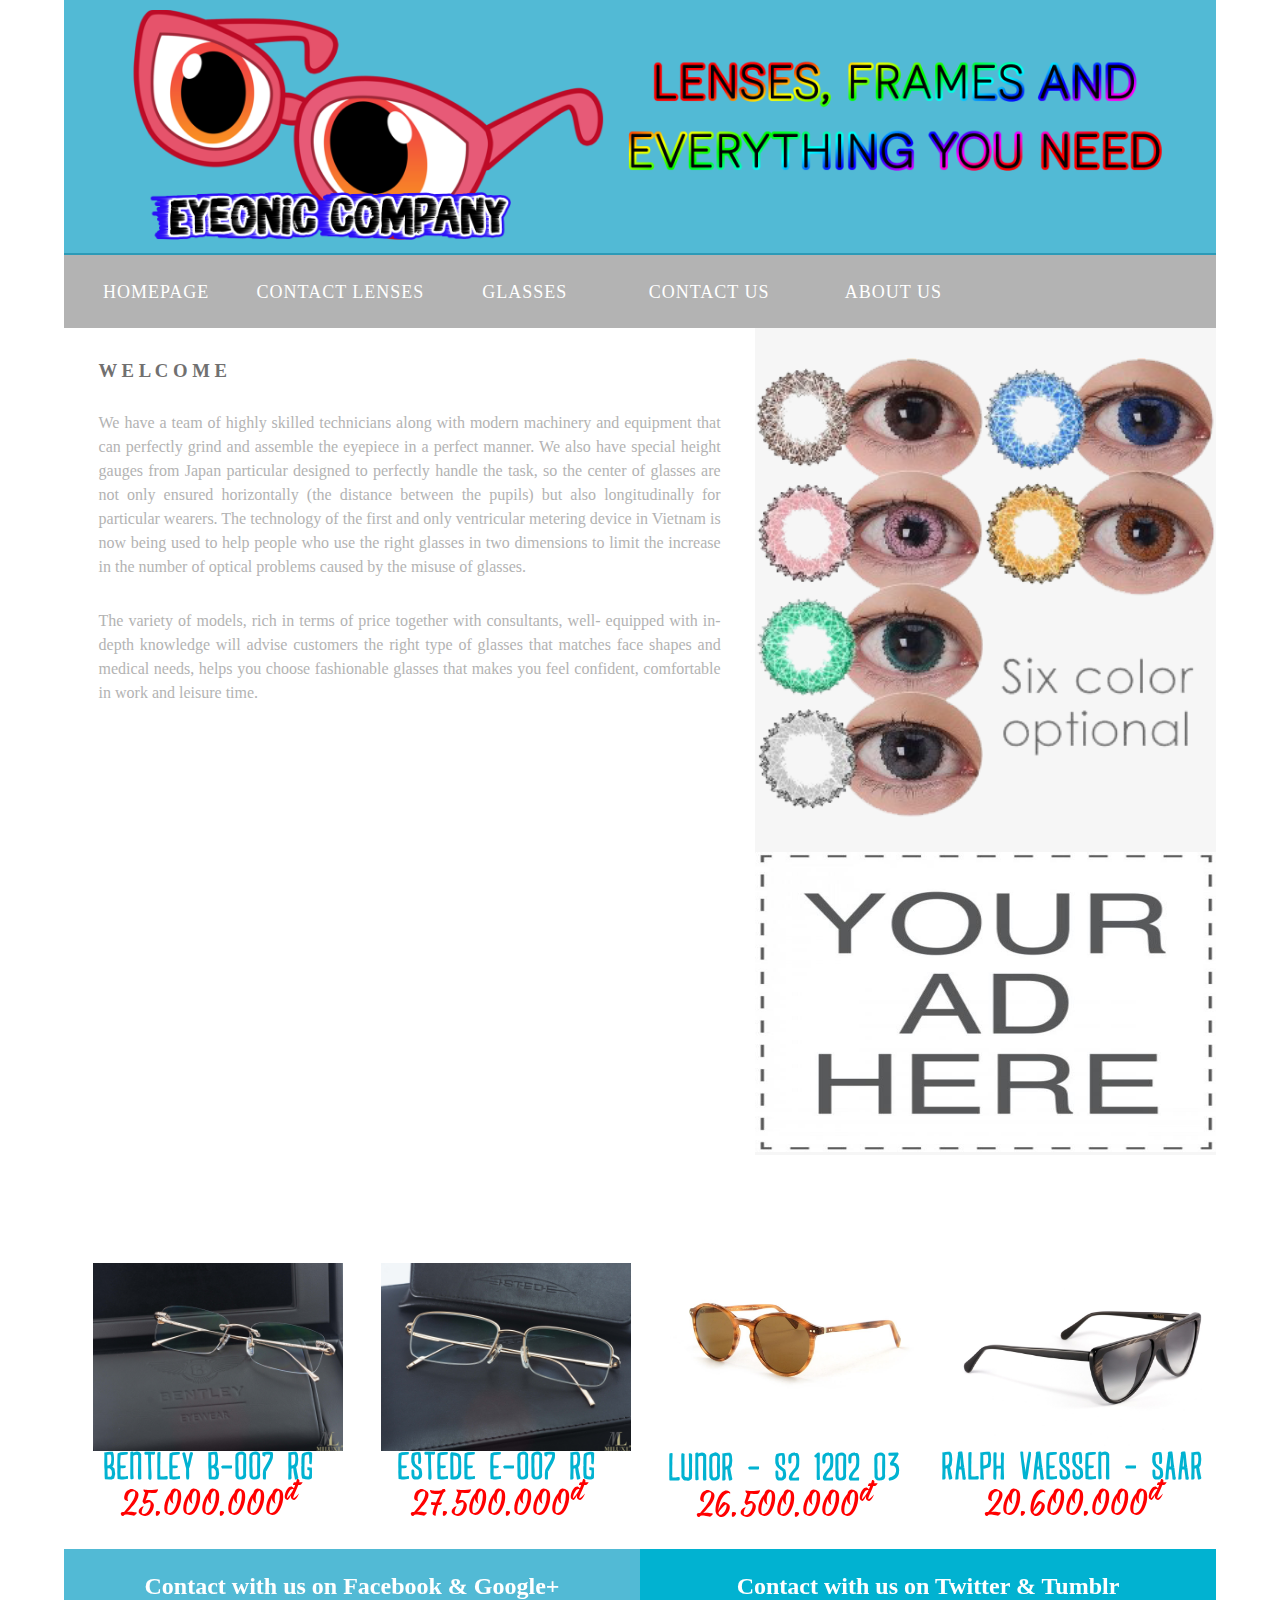
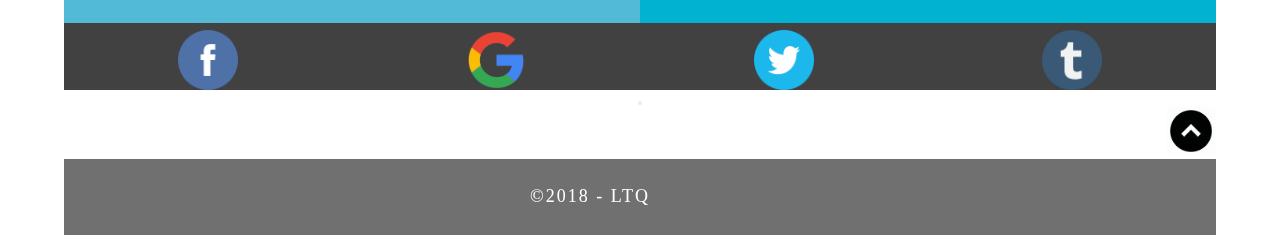
==== commit 62be1455: "4 days left RUNNNN" ====
--- a/index.html
+++ b/index.html
@@ -31,21 +31,21 @@
 	   
     <nav class="secondary_header">
       <ul>
-           <li><a href="index.html">TRANG CHỦ</a></li>
+           <li><a href="index.html">HOMEPAGE</a></li>
        		<li class="dropdown">
- 		  	 <a href="#anh" class="dropbtn">ÁP TRÒNG</a>
+ 		  	 <a href="#" class="dropbtn">CONTACT LENSES</a>
     		 <div class="dropdown-content">
-      			<a href="#" id="amo" onClick="delete_content()">Áp tròng AMO</a>
-      			<a href="#" id="maxim" onClick="delete_content()">Áp tròng Maxim</a>
-      			<a href="#" id="seed" onClick="delete_content()">Áp tròng Seed</a>
-      			<a href="#" id="bl" onClick="delete_content()">Áp tròng Bausch &amp; Lomb</a>
-      			<a href="#" id="freshvue" onClick="delete_content()">Áp tròng FreshVue</a>
-				<a href="#" id="freshkon" onClick="delete_content()">Áp tròng Freshkon</a>
+      			<a href="#" id="non-color" onClick="delete_content()">Non-color Contact Lenses</a>
+      			<a href="#" id="daily" onClick="delete_content()">Daily Contact Lenses</a>
+      			<a href="#" id="monthly" onClick="delete_content()">Monthly Contact Lenses</a>
+      			<a href="#" id="three_months" onClick="delete_content()">3 months Contact Lenses</a>
+      			<a href="#" id="six_months" onClick="delete_content()">6 months Contact Lenses</a>
+				<a href="#" id="multifocal" onClick="delete_content()">Multifocal Contact Lenses</a>
     		 </div>
  		  </li>
 
  		  <li class="dropdown">
- 		  	 <a href="#anh" class="dropbtn">KÍNH THỜI TRANG</a>
+ 		  	 <a href="#" class="dropbtn">GLASSES</a>
     		 <div class="dropdown-content">
       			<a href="#" id="bentley_eyewear" onClick="delete_content()">Bentley Eyewear</a>
       			<a href="#" id="estede" onClick="delete_content()">Estede</a>
@@ -54,11 +54,11 @@
       			<a href="#" id="barton_perreira" onClick="delete_content()">Barton Perreira</a>
       			<a href="#" id="ralph_vaessen" onClick="delete_content()">Ralph Vaessen</a>
       			<a href="#" id="von_akel" onClick="delete_content()">Von Akel</a>
-      			<a href="#" id="mikita" onClick="delete_content()">Mikita</a>
+      			<a href="#" id="mykita" onClick="delete_content()">Mykita</a>
     		 </div>
  		  </li>
-        <li id="contact_us"><a href="#bottom">LIÊN HỆ</a></li>
-        <li><a href="#" onClick="about_us()">VỀ CHÚNG TÔI</a></li>
+        <li id="contact_us"><a href="#bottom">CONTACT US</a></li>
+        <li><a href="#" onClick="about_us()">ABOUT US</a></li>
 
       </ul>
     </nav>
@@ -68,9 +68,9 @@
 	<div id="section">
 	<div id="product_menu">
     <article class="left_article">
-      <h3>GIỚI THIỆU</h3>
-      <p>Chúng tôi có đội ngũ kỹ thuật viên tay nghề cao cùng với trang thiết bị máy móc hiện đại đảm bảo có thể mài và lắp ráp hoàn chỉnh các chi tiết kính mắt một cách hoàn hảo theo đúng đơn kính. Đặc biệt chúng tôi có máy đo chiều cao tâm kính chuyên dụng của nhật bản nên khi lắp kính không chỉ đảm bảo tâm kính theo phương ngang (đó là khoảng cách đồng tử PD) mà còn đảm bảo tâm kính theo phương dọc theo độ trễ kính cao thấp của từng người đeo (gọi là chiều cao tâm kính). Công nghệ trên thiết bị đo chiều cao tâm kính được áp dụng đầu tiên và duy nhất tại việt nam hiện nay, giúp khi người sử dụng kính thuốc đúng tâm theo hai chiều hạn chế việc tăng số kính do đeo kính không đúng tâm theo hai phương nói trên.</p>
-      <p>Sự đa dạng về mẫu mã, phong phú về mặt giá thành cùng với đội ngũ nhân viên tư vấn có kiến thức chuyên sâu sẽ tư vấn cho khách hàng những kiểu dáng mắt kính đẹp phù hợp với gương mặt, biến những cặp kính thuốc trở thành những cặp kính thời trang giúp Quý Khách cảm thấy hoàn toàn tự tin, thoải mái trong công việc và những lúc vui chơi giải trí.</p>
+      <h3>W E L C O M E</h3>
+      <p>We have a team of highly skilled technicians along with modern machinery and equipment that can perfectly grind and assemble the eyepiece in a perfect manner. We also have special height gauges from Japan particular designed to perfectly handle the task, so the center of glasses are not only ensured horizontally (the distance between the pupils) but also longitudinally for particular wearers. The technology of the first and only ventricular metering device in Vietnam is now being used to help people who use the right glasses in two dimensions to limit the increase in the number of optical problems caused by the misuse of glasses.</p>
+      <p>The variety of models, rich in terms of price together with consultants, well- equipped with in-depth knowledge will advise customers the right type of glasses that matches face shapes and medical needs, helps you choose fashionable glasses that makes you feel confident, comfortable in work and leisure time.</p>
 		
 		
 		<!--nhúng video và thêm ảnh quảng cáo -->
@@ -82,142 +82,59 @@
 		<img src="pics in homepage/ad1.jpg" width="100%;" height="300px;" alt=""/>
 		</aside>
 	
-		
-		<!---->
-  <div id="anh" class="row">
+	
+  <div class="row">
     <div class="columns">
-      <p class="thumbnail_align"><img class="introbot" id="myBtn" onclick="modal_box()" width="250px;" src="pics in homepage/Cartier ESW00050_25m.png" alt="Cartier ESW00050"/> </p>
-      <h4>Cartier ESW00050</h4>
+      <p class="thumbnail_align"><img class="introbot" width="250px;" src="pics in homepage/BENTLEY B-007 RGD(300m).jpg" alt="BENTLEY B-007 RG"/> </p>
+      <h4>BENTLEY B-007 RG</h4>
       <p class="price">25.000.000<sup>đ</sup></p>
-
-      <div id="myModal" class="modal">
-
-      <div class="modal-content">
-        <span class="close">&times;</span>
-        <center>
-        <h2 style="color: red">Đây là thông tin chi tiết về sản phẩm</h2>
-         </center>
-         <table>
-           <th>
-        <img src="pics in homepage/Cartier ESW00050_25m.png" width="500px;" alt=""/>
-        </th>
-        <th width="100px;">
-          <p></p>
-        </th>
-        <th>
-          <p>Thông tin chi tiết sẽ được hiển thị tại đây như là thông tin về thương hiệu, kiểu dáng, ngày sản xuất, .....</p>
-        </th>
-         </table>
-      </div>
-    </div>
-
  </div>
 
-
     <div class="columns">
-      <p class="thumbnail_align"> <img class="introbot" id="myBtn1" onclick="modal_box1()" width="250px;" src="pics in homepage/Cartier ESW00039_27.5m.png" alt="Cartier ESW00039"/></p>
-      <h4>Cartier ESW00039</h4>
+      <p class="thumbnail_align"> <img class="introbot" width="250px;" src="pics in homepage/ESTEDE E-007 RG(153m).jpg" alt="ESTEDE E-007 RG"/></p>
+      <h4>ESTEDE E-007 RG</h4>
       <p class="price">27.500.000<sup>đ</sup></p>
-       <div id="myModal1" class="modal">
-
-      <div class="modal-content">
-        <span class="close">&times;</span>
-        <center>
-        <h2 style="color: red">Đây là thông tin chi tiết về sản phẩm</h2>
-         </center>
-         <table>
-           <th>
-        <img src="pics in homepage/Cartier ESW00039_27.5m.png" width="500px;" alt=""/>
-        </th>
-        <th width="100px;">
-          <p></p>
-        </th>
-        <th>
-          <p>Thông tin chi tiết sẽ được hiển thị tại đây như là thông tin về thương hiệu, kiểu dáng, ngày sản xuất, .....</p>
-        </th>
-         </table>
-       </div>
     </div>
-
+	  
+    <div class="columns">
+      <p class="thumbnail_align"> <img class="introbot" width="250px;" src="pics in homepage/LUNOR - S2 1202 03(12M).jpg" alt="LUNOR - S2 1202 03"/> </p>
+      <h4>LUNOR - S2 1202 03</h4>
+      <p class="price">26.500.000<sup>đ</sup></p>
+      
     </div>
+	  
     <div class="columns">
-      <p class="thumbnail_align"> <img class="introbot" id="myBtn2" onclick="modal_box2()" width="250px;" src="pics in homepage/Cartier ESW00093_26.5m.png" alt="Cartier ESW00093"/> </p>
-      <h4>Cartier ESW00093</h4>
-      <p class="price">26.500.000<sup>đ</sup></p>
-       <div id="myModal2" class="modal">
-
-      <div class="modal-content">
-        <span class="close">&times;</span>
-        <center>
-        <h2 style="color: red">Đây là thông tin chi tiết về sản phẩm</h2>
-         </center>
-         <table>
-           <th>
-        <img src="pics in homepage/Cartier ESW00093_26.5m.png" width="500px;" alt=""/>
-        </th>
-        <th width="100px;">
-          <p></p>
-        </th>
-        <th>
-          <p>Thông tin chi tiết sẽ được hiển thị tại đây như là thông tin về thương hiệu, kiểu dáng, ngày sản xuất, .....</p>
-        </th>
-         </table>
-      </div>
+      <p class="thumbnail_align"> <img class="introbot" width="250px;" src="pics in homepage/RALPH VAESSEN - SAAR(28M).jpg" alt="RALPH VAESSEN - SAAR"/> </p>
+      <h4>RALPH VAESSEN - SAAR</h4>
+      <p class="price">20.600.000<sup>đ</sup></p>
+        </div>
+  </div>
+		
+		
+  <div class="row blockDisplay">
+    <div class="column_half left_half">
+      <h2 class="column_title">Contact with us on Facebook &amp; Google+</h2>
     </div>
+    <div class="column_half right_half">
+      <h2 class="column_title">Contact with us on Twitter &amp; Tumblr</h2>
+    </div>
+  </div>
 		
 		<!-- BOTTOM ANCHOR -->	
 		<p id="bottom"></p>
-		<!-- BOTTOM ANCHOR -->	
+		<!-- BOTTOM ANCHOR -->
 		
-    </div>
-    <div class="columns">
-      <p class="thumbnail_align"> <img class="introbot" id="myBtn3" onclick="modal_box3()" width="250px;" src="pics in homepage/Cartier T8200616_20.6m.png" alt="Cartier T8200616"/> </p>
-      <h4>Cartier T8200616</h4>
-      <p class="price">20.600.000<sup>đ</sup></p>
-       <div id="myModal3" class="modal">
-
-      <div class="modal-content">
-        <span class="close">&times;</span>
-        <center>
-        <h2 style="color: red">Đây là thông tin chi tiết về sản phẩm</h2>
-         </center>
-         <table>
-           <th>
-        <img src="pics in homepage/Cartier T8200616_20.6m.png" width="500px;" alt=""/>
-        </th>
-        <th width="100px;">
-          <p></p>
-        </th>
-        <th>
-          <p>Thông tin chi tiết sẽ được hiển thị tại đây như là thông tin về thương hiệu, kiểu dáng, ngày sản xuất, .....</p>
-        </th>
-         </table>
-      </div>
-    </div>
-
-
-
-    </div>
-  </div>
-  <div class="row blockDisplay">
-    <div class="column_half left_half">
-      <h2 class="column_title">Chúng tôi cam kết bán sản phẩm chính hãng &amp; chấp nhận thanh toán bằng thẻ VISA, Master</h2>
-    </div>
-    <div class="column_half right_half">
-      <h2 class="column_title">Hệ thống bảo mật cao, cổng thanh toán tiện lợi &amp; Đội ngũ tư vấn viên sẵn sàng hỗ trợ bạn</h2>
-    </div>
-  </div>
   <div class="social" id="social_contact">  
-    <p class="social_icon"><a href="https://www.facebook.com/windowscreatorupdate" target="blank"><img src="pics in homepage/fb.png" width="60px" alt="Liên hệ với chúng tôi trên Facebook"/></a></p>
-    <p class="social_icon"><a href="https://plus.google.com/u/0/+HCBTLiveFootballbongdalivehcbt" target="blank"><img src="pics in homepage/gg.png" width="60px" alt="Liên hệ với chúng tôi trên Google Plus"/></a></p>
-    <p class="social_icon"><a href="https://twitter.com/PhmTrng65905491" target="blank"><img src="pics in homepage/tt.png" width="60px" alt="Liên hệ với chúng tôi trên  Twitter"/></a></p>
-    <p class="social_icon"><a href="https://www.tumblr.com/blog/truongit99" target="blank"><img src="pics in homepage/tb.png" width="60px" alt="Liên hệ với chúng tôi trên Tumblr"/></a></p>
+    <p class="social_icon"><a href="https://www.facebook.com/windowscreatorupdate" target="blank"><img src="pics in homepage/fb.png" width="60px" alt="Contact with us on Facebook"/></a></p>
+    <p class="social_icon"><a href="https://plus.google.com/u/0/+HCBTLiveFootballbongdalivehcbt" target="blank"><img src="pics in homepage/gg.png" width="60px" alt="Contact with us on Google+"/></a></p>
+    <p class="social_icon"><a href="https://twitter.com/PhmTrng65905491" target="blank"><img src="pics in homepage/tt.png" width="60px" alt="Contact with us on Twitter"/></a></p>
+    <p class="social_icon"><a href="https://www.tumblr.com/blog/truongit99" target="blank"><img src="pics in homepage/tb.png" width="60px" alt="Contact with us by Tumblr"/></a></p>
   </div> 
 	</div> <!-- ~ID product menu~ HEREEEEEEEEEEEEEEEEEEEEEEEEEEEEEEEEEEEEEEEEEEEEEEEEEEEEEEEE-->
 	
 	<div id="product_content" class="card">
 	
-		<center><button class="gototop"></button></center>
+		<center><button class="gototop"></button></center> <!-- GO TO DA TOP OF DA PAGE-->
 	</div>
 		
 		</div>
@@ -227,7 +144,7 @@
  	</div>
 	
 	<footer class="secondary_header footer">
-    <div class="copyright"> &copy;2018 - <strong>Lâm Trường Quốc</strong></div>
+    <div class="copyright"> &copy;2018 - <strong>LTQ</strong></div>
   </footer>
 </div>
 
--- a/css/style.css
+++ b/css/style.css
@@ -24,6 +24,7 @@
   min-width:0;
   word-wrap:break-word;
   background-color:#fff;
+  border: 1px; /* more easier to text align da price*/
   background-clip:border-box;
 }
 
@@ -218,6 +219,8 @@
 	padding-right: 10%;
 }
 .container .columns h4 {
+	font-family: altus;
+	font-size: 38px;
 	text-align: center;
 	color: #01B2D1;
 }
@@ -575,7 +578,7 @@
 .price
 {
 	color: red;
-	font-size: 34px;
+	font-size: 42px;
 	font-family: rukola;
 	text-align: center;
 }
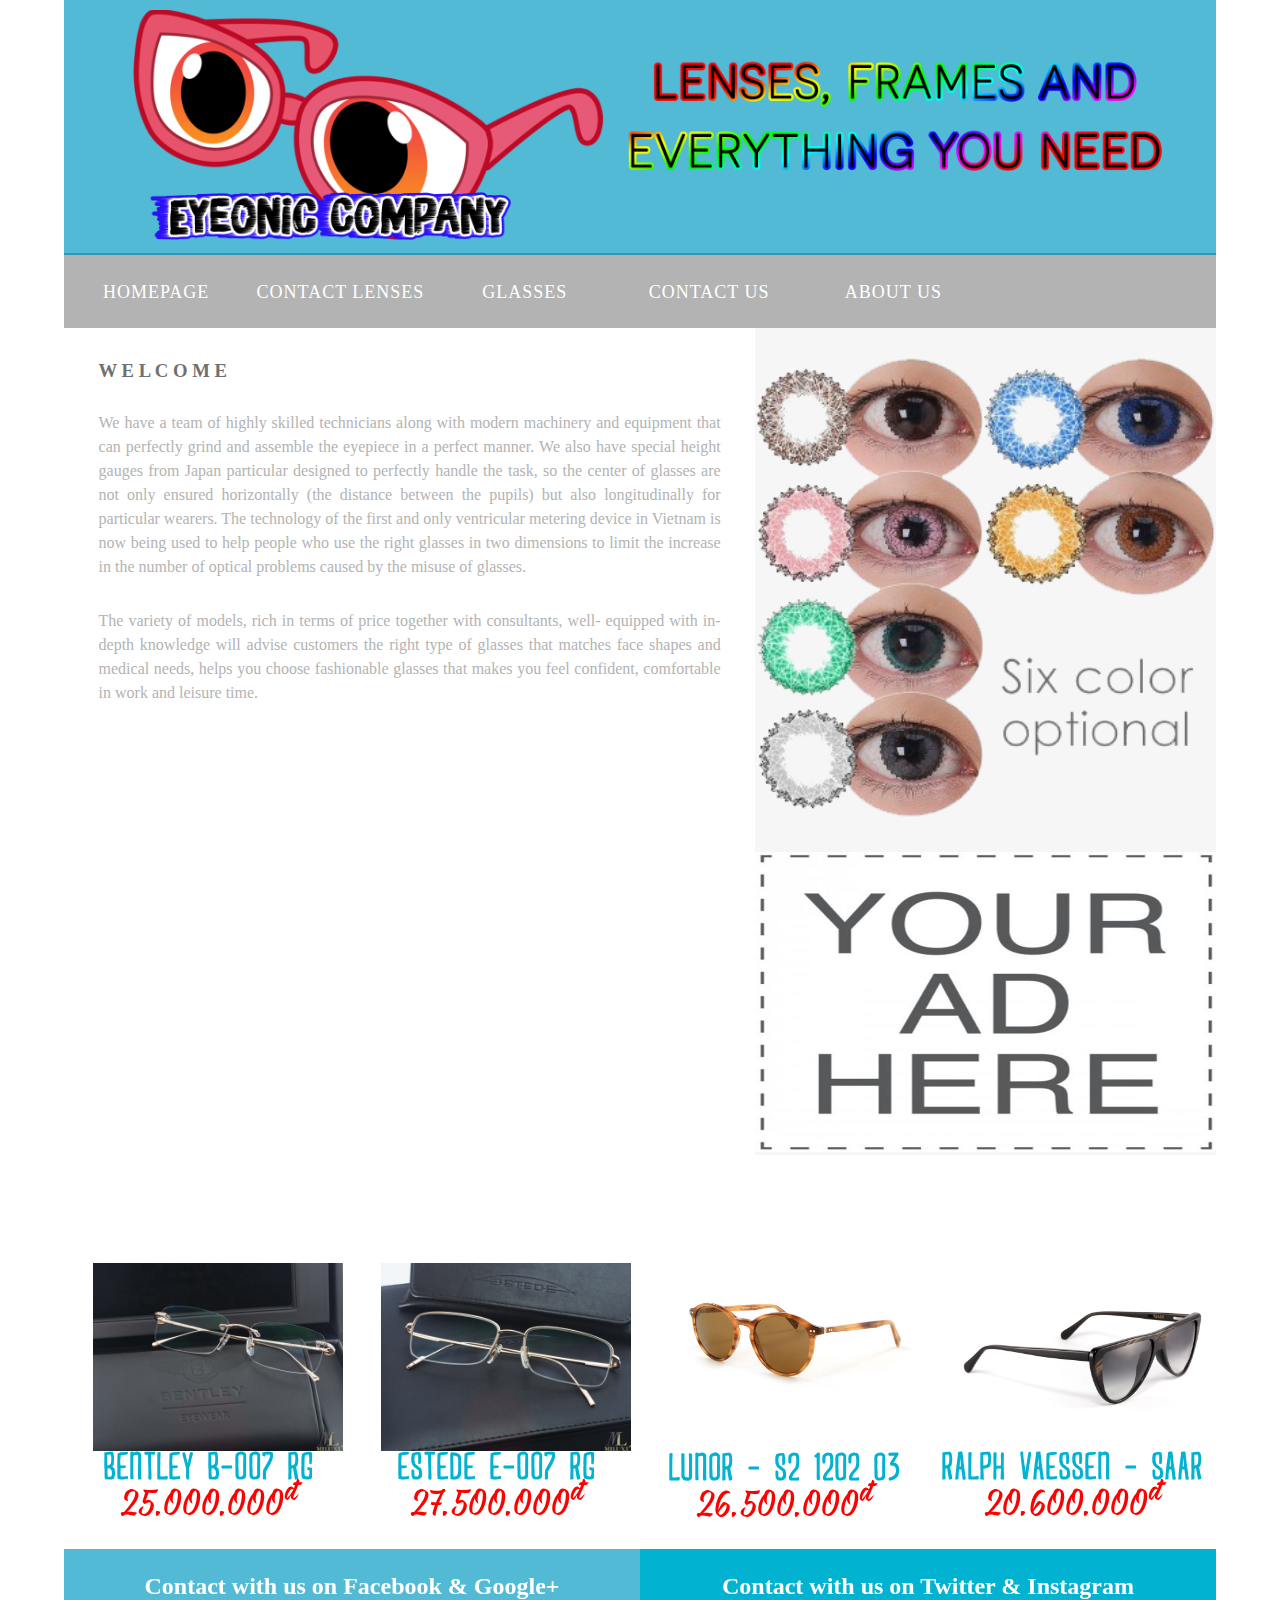
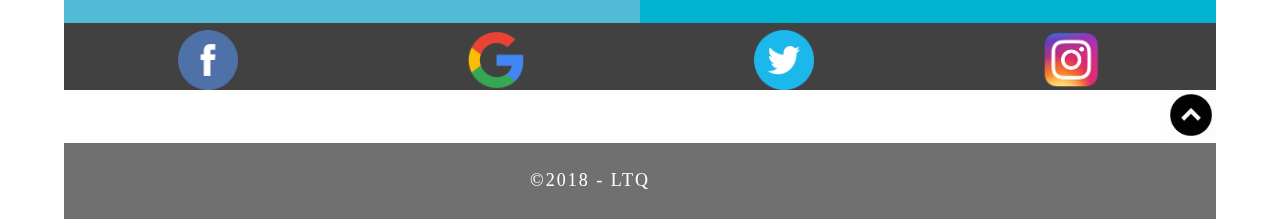
==== commit 92682e89: "BIG UPDATE" ====
--- a/index.html
+++ b/index.html
@@ -19,6 +19,7 @@
 	<script type="text/javascript" src="js/jquery-latest.min.js"></script>
 	<script type="text/javascript" src="js/all_var.js"></script>
 	<script type="text/javascript" src="js/all_script.js"></script>
+	<script type="text/javascript" src="js/falling_star.js"></script>
   
 	
 </head>
@@ -66,7 +67,7 @@
 	
 
 	<div id="section">
-	<div id="product_menu">
+	<div id="product_menu"> <!-- PRODUCT MENU -->
     <article class="left_article">
       <h3>W E L C O M E</h3>
       <p>We have a team of highly skilled technicians along with modern machinery and equipment that can perfectly grind and assemble the eyepiece in a perfect manner. We also have special height gauges from Japan particular designed to perfectly handle the task, so the center of glasses are not only ensured horizontally (the distance between the pupils) but also longitudinally for particular wearers. The technology of the first and only ventricular metering device in Vietnam is now being used to help people who use the right glasses in two dimensions to limit the increase in the number of optical problems caused by the misuse of glasses.</p>
@@ -83,13 +84,14 @@
 		</aside>
 	
 	
-  <div class="row">
+  <div class="row"> 	<!-- 4 sample pictures -->
     <div class="columns">
-      <p class="thumbnail_align"><img class="introbot" width="250px;" src="pics in homepage/BENTLEY B-007 RGD(300m).jpg" alt="BENTLEY B-007 RG"/> </p>
+      <p class="thumbnail_align"><img class="introbot small" width="250px;" src="pics in homepage/BENTLEY B-007 RGD(300m).jpg" alt="BENTLEY B-007 RG"/> </p>
       <h4>BENTLEY B-007 RG</h4>
       <p class="price">25.000.000<sup>đ</sup></p>
  </div>
 
+		
     <div class="columns">
       <p class="thumbnail_align"> <img class="introbot" width="250px;" src="pics in homepage/ESTEDE E-007 RG(153m).jpg" alt="ESTEDE E-007 RG"/></p>
       <h4>ESTEDE E-007 RG</h4>
@@ -108,17 +110,18 @@
       <h4>RALPH VAESSEN - SAAR</h4>
       <p class="price">20.600.000<sup>đ</sup></p>
         </div>
-  </div>
+  </div> 			<!-- 4 sample pictures -->
 		
 		
-  <div class="row blockDisplay">
+		
+  <div class="row blockDisplay"> 	<!-- CONTACT US -->
     <div class="column_half left_half">
       <h2 class="column_title">Contact with us on Facebook &amp; Google+</h2>
     </div>
     <div class="column_half right_half">
-      <h2 class="column_title">Contact with us on Twitter &amp; Tumblr</h2>
+      <h2 class="column_title">Contact with us on Twitter &amp; Instagram</h2>
     </div>
-  </div>
+  </div>							<!-- CONTACT US -->
 		
 		<!-- BOTTOM ANCHOR -->	
 		<p id="bottom"></p>
@@ -128,19 +131,20 @@
     <p class="social_icon"><a href="https://www.facebook.com/windowscreatorupdate" target="blank"><img src="pics in homepage/fb.png" width="60px" alt="Contact with us on Facebook"/></a></p>
     <p class="social_icon"><a href="https://plus.google.com/u/0/+HCBTLiveFootballbongdalivehcbt" target="blank"><img src="pics in homepage/gg.png" width="60px" alt="Contact with us on Google+"/></a></p>
     <p class="social_icon"><a href="https://twitter.com/PhmTrng65905491" target="blank"><img src="pics in homepage/tt.png" width="60px" alt="Contact with us on Twitter"/></a></p>
-    <p class="social_icon"><a href="https://www.tumblr.com/blog/truongit99" target="blank"><img src="pics in homepage/tb.png" width="60px" alt="Contact with us by Tumblr"/></a></p>
+    <p class="social_icon"><a href="https://www.instagram.com/lampinkieee/" target="blank"><img src="pics in homepage/ins.png" width="60px" alt="Contact with us by Instagram"/></a></p>
   </div> 
-	</div> <!-- ~ID product menu~ HEREEEEEEEEEEEEEEEEEEEEEEEEEEEEEEEEEEEEEEEEEEEEEEEEEEEEEEEE-->
+	  
+	</div> <!-- PRODUCT MENU -->
+	</div> <!-- END SECTION --> 
 	
-	<div id="product_content" class="card">
-	
-		<center><button class="gototop"></button></center> <!-- GO TO DA TOP OF DA PAGE-->
-	</div>
+	<div id="product_content" class="card"> <!-- PRODUCT CONTENT -->
 		
-		</div>
+	</div> 									<!-- PRODUCT CONTENT -->
+		
+		
 
 	<div id="go_top">
-	<a href="#container"><img class="go_top" src="top.png" alt=""/></a>
+	<a href="#container"><img class="go_top" src="top.png" alt="Go to the top of the page"/></a>
  	</div>
 	
 	<footer class="secondary_header footer">
--- a/css/style.css
+++ b/css/style.css
@@ -12,6 +12,7 @@
 	src: url(../fonts/iCiel_Altus.otf);
 }
 
+/* bootstrap card and btn */
 .card {
   position:relative;
   display:-webkit-box;
@@ -165,6 +166,111 @@
 .card-columns .card {
   margin-bottom:.75rem;
 }
+
+.btn {
+  display:inline-block;
+  font-weight:400;
+  text-align:center;
+  white-space:nowrap;
+  vertical-align:middle;
+  -webkit-user-select:none;
+  -moz-user-select:none;
+  -ms-user-select:none;
+  user-select:none;
+  border:1px solid transparent;
+  padding:.375rem .75rem;
+  font-size:1rem;
+  line-height:1.5;
+  border-radius:.25rem;
+  transition:color .15s ease-in-out,background-color .15s ease-in-out,border-color .15s ease-in-out,box-shadow .15s ease-in-out;
+}
+
+.btn:focus,
+.btn:hover {
+  text-decoration:none;
+}
+
+.btn.focus,
+.btn:focus {
+  outline:0;
+  box-shadow:0 0 0 .2rem rgba(0,123,255,.25);
+}
+
+.btn.disabled,
+.btn:disabled {
+  opacity:.65;
+}
+
+.btn:not(:disabled):not(.disabled) {
+  cursor:pointer;
+}
+
+.btn:not(:disabled):not(.disabled).active,
+.btn:not(:disabled):not(.disabled):active {
+  background-image:none;
+}
+
+a.btn.disabled,
+fieldset:disabled a.btn {
+  pointer-events:none;
+}
+
+.btn-primary {
+  color:#fff;
+  background-color:#007bff;
+  border-color:#007bff;
+}
+
+.btn-primary:hover {
+  color:#fff;
+  background-color:#0069d9;
+  border-color:#0062cc;
+}
+
+.btn-primary.focus,
+.btn-primary:focus {
+  box-shadow:0 0 0 .2rem rgba(0,123,255,.5);
+}
+
+.btn-outline-primary {
+  color:#007bff;
+  background-color:transparent;
+  background-image:none;
+  border-color:#007bff;
+}
+
+.btn-outline-primary:hover {
+  color:#fff;
+  background-color:#007bff;
+  border-color:#007bff;
+}
+
+.btn-outline-primary.focus,
+.btn-outline-primary:focus {
+  box-shadow:0 0 0 .2rem rgba(0,123,255,.5);
+}
+
+.btn-outline-primary.disabled,
+.btn-outline-primary:disabled {
+  color:#007bff;
+  background-color:transparent;
+}
+
+.btn-outline-primary:not(:disabled):not(.disabled).active,
+.btn-outline-primary:not(:disabled):not(.disabled):active,
+.show>.btn-outline-primary.dropdown-toggle {
+  color:#fff;
+  background-color:#007bff;
+  border-color:#007bff;
+}
+
+.btn-outline-primary:not(:disabled):not(.disabled).active:focus,
+.btn-outline-primary:not(:disabled):not(.disabled):active:focus,
+.show>.btn-outline-primary.dropdown-toggle:focus {
+  box-shadow:0 0 0 .2rem rgba(0,123,255,.5);
+}
+
+/* ENDDDDDDD BOOTSTRAP */
 
 
 .container {
@@ -632,4 +738,3 @@
 {
 	width: 50px;
 }
-
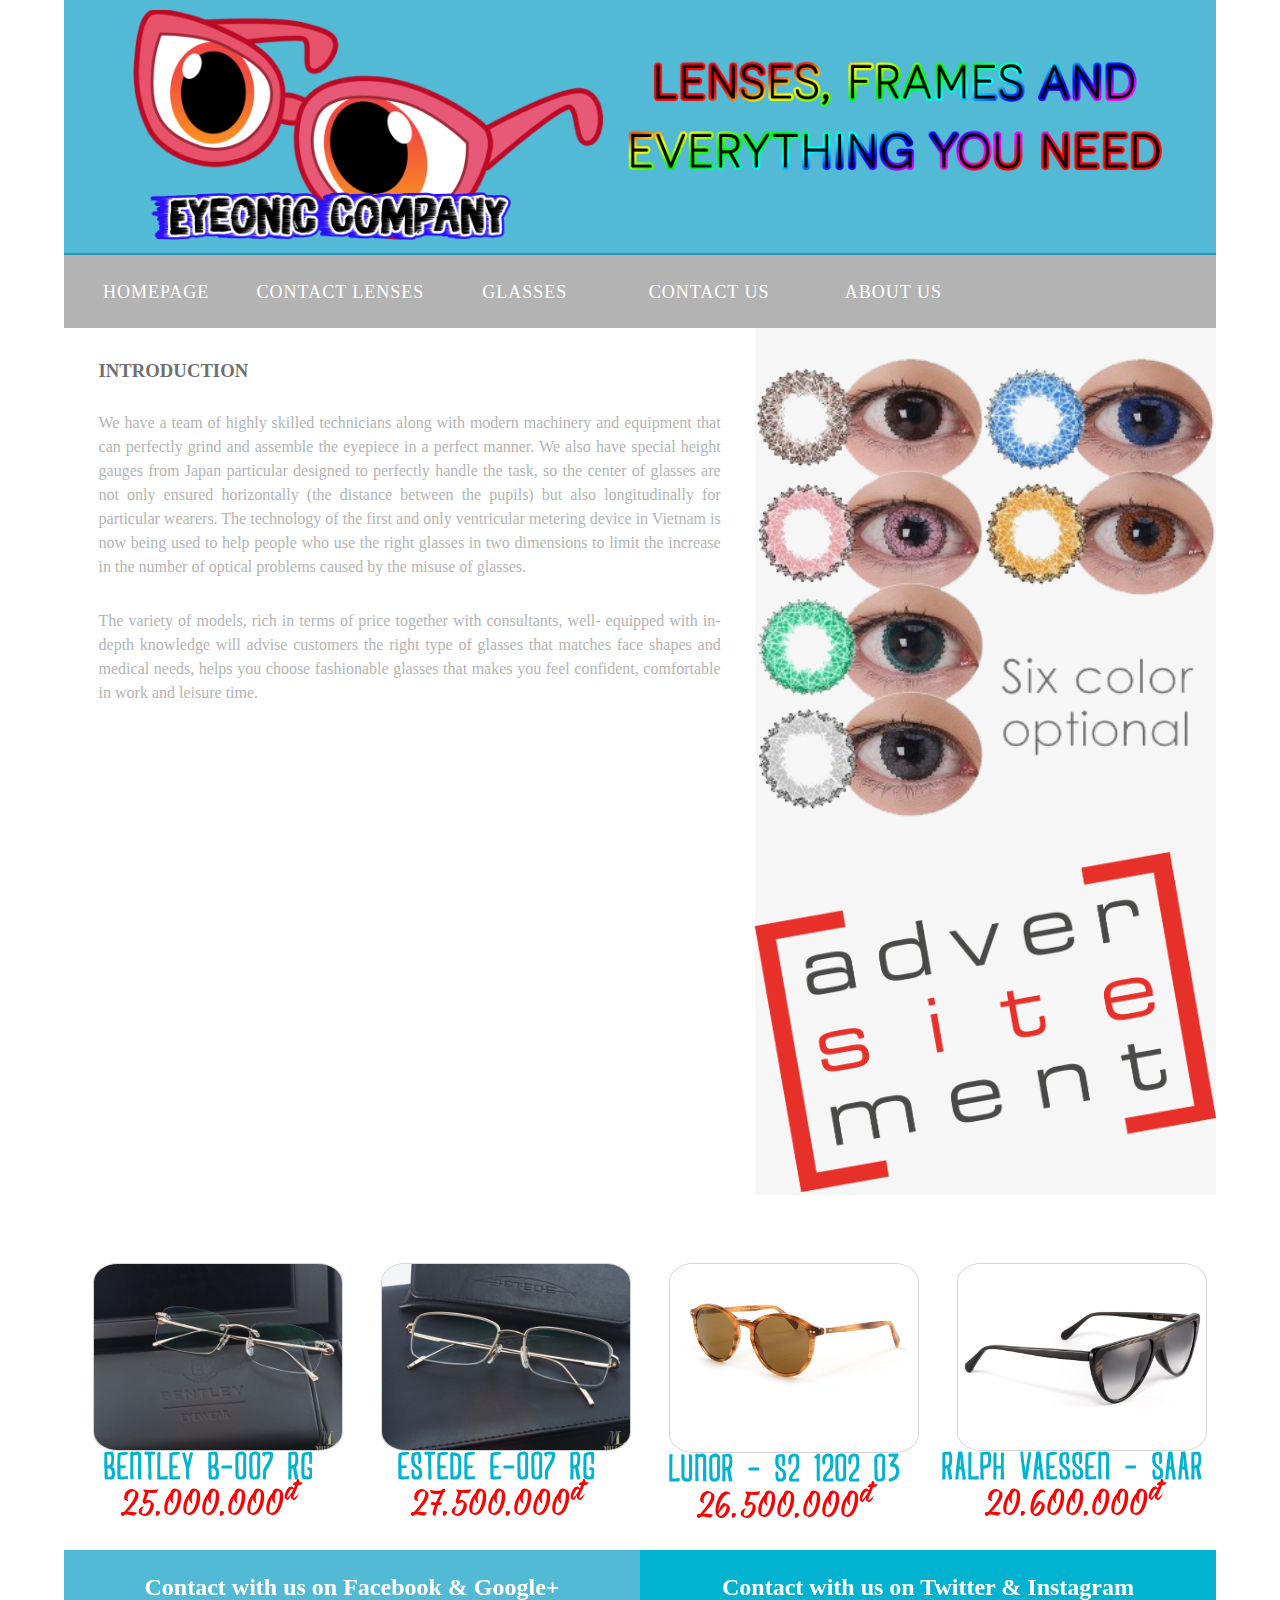
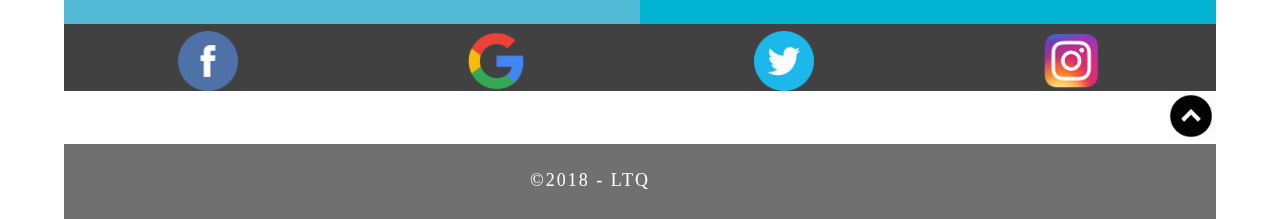
==== commit dbe1d745: "magnifiblabla i don't remember" ====
--- a/index.html
+++ b/index.html
@@ -19,7 +19,6 @@
 	<script type="text/javascript" src="js/jquery-latest.min.js"></script>
 	<script type="text/javascript" src="js/all_var.js"></script>
 	<script type="text/javascript" src="js/all_script.js"></script>
-	<script type="text/javascript" src="js/falling_star.js"></script>
   
 	
 </head>
@@ -69,7 +68,7 @@
 	<div id="section">
 	<div id="product_menu"> <!-- PRODUCT MENU -->
     <article class="left_article">
-      <h3>W E L C O M E</h3>
+      <h3>INTRODUCTION</h3>
       <p>We have a team of highly skilled technicians along with modern machinery and equipment that can perfectly grind and assemble the eyepiece in a perfect manner. We also have special height gauges from Japan particular designed to perfectly handle the task, so the center of glasses are not only ensured horizontally (the distance between the pupils) but also longitudinally for particular wearers. The technology of the first and only ventricular metering device in Vietnam is now being used to help people who use the right glasses in two dimensions to limit the increase in the number of optical problems caused by the misuse of glasses.</p>
       <p>The variety of models, rich in terms of price together with consultants, well- equipped with in-depth knowledge will advise customers the right type of glasses that matches face shapes and medical needs, helps you choose fashionable glasses that makes you feel confident, comfortable in work and leisure time.</p>
 		
@@ -80,36 +79,56 @@
 		
     <aside class="right_article">
 		<img id="intro " src="pics in homepage/gioi_thieu.png" alt="" width="400" height="200" class="placeholder"/>
-		<img src="pics in homepage/ad1.jpg" width="100%;" height="300px;" alt=""/>
+		<img src="pics in homepage/ad.png" width="100%" height="340px;" alt=""/>
 		</aside>
 	
 	
   <div class="row"> 	<!-- 4 sample pictures -->
     <div class="columns">
-      <p class="thumbnail_align"><img class="introbot small" width="250px;" src="pics in homepage/BENTLEY B-007 RGD(300m).jpg" alt="BENTLEY B-007 RG"/> </p>
+      <p class="thumbnail_align img-magnifier-container"><img id="picture_1" class="introbot" src="pics in homepage/BENTLEY B-007 RGD(300m).jpg" alt="BENTLEY B-007 RG"/></p>
       <h4>BENTLEY B-007 RG</h4>
       <p class="price">25.000.000<sup>đ</sup></p>
  </div>
-
-		
+<script>
+/* Initiate Magnify Function
+with the id of the image, and the strength of the magnifier glass:*/
+magnify("picture_1", 3);
+</script>
+	
+	  
     <div class="columns">
-      <p class="thumbnail_align"> <img class="introbot" width="250px;" src="pics in homepage/ESTEDE E-007 RG(153m).jpg" alt="ESTEDE E-007 RG"/></p>
+      <p class="thumbnail_align img-magnifier-container"><img id="picture_2" class="introbot" src="pics in homepage/ESTEDE E-007 RG(153m).jpg" alt="ESTEDE E-007 RG"/></p>
       <h4>ESTEDE E-007 RG</h4>
       <p class="price">27.500.000<sup>đ</sup></p>
     </div>
+<script>
+/* Initiate Magnify Function
+with the id of the image, and the strength of the magnifier glass:*/
+magnify("picture_2", 3);
+</script>
 	  
     <div class="columns">
-      <p class="thumbnail_align"> <img class="introbot" width="250px;" src="pics in homepage/LUNOR - S2 1202 03(12M).jpg" alt="LUNOR - S2 1202 03"/> </p>
+      <p class="thumbnail_align img-magnifier-container"><img id="picture_3" class="introbot" src="pics in homepage/LUNOR - S2 1202 03(12M).jpg" alt="LUNOR - S2 1202 03"/></p>
       <h4>LUNOR - S2 1202 03</h4>
-      <p class="price">26.500.000<sup>đ</sup></p>
-      
+      <p class="price">26.500.000<sup>đ</sup></p>     
     </div>
+<script>
+/* Initiate Magnify Function
+with the id of the image, and the strength of the magnifier glass:*/
+magnify("picture_3", 3);
+</script>
 	  
     <div class="columns">
-      <p class="thumbnail_align"> <img class="introbot" width="250px;" src="pics in homepage/RALPH VAESSEN - SAAR(28M).jpg" alt="RALPH VAESSEN - SAAR"/> </p>
+      <p class="thumbnail_align img-magnifier-container"><img id="picture_4" class="introbot" src="pics in homepage/RALPH VAESSEN - SAAR(28M).jpg" alt="RALPH VAESSEN - SAAR"/></p>
       <h4>RALPH VAESSEN - SAAR</h4>
       <p class="price">20.600.000<sup>đ</sup></p>
         </div>
+<script>
+/* Initiate Magnify Function
+with the id of the image, and the strength of the magnifier glass:*/
+magnify("picture_4", 3);
+</script>
+	  
   </div> 			<!-- 4 sample pictures -->
 		
 		
@@ -135,13 +154,14 @@
   </div> 
 	  
 	</div> <!-- PRODUCT MENU -->
-	</div> <!-- END SECTION --> 
+	
 	
 	<div id="product_content" class="card"> <!-- PRODUCT CONTENT -->
 		
 	</div> 									<!-- PRODUCT CONTENT -->
 		
-		
+	
+	</div> <!-- END SECTION --> 
 
 	<div id="go_top">
 	<a href="#container"><img class="go_top" src="top.png" alt="Go to the top of the page"/></a>
--- a/css/style.css
+++ b/css/style.css
@@ -738,3 +738,30 @@
 {
 	width: 50px;
 }
+
+* {box-sizing: border-box;}
+
+.img-magnifier-container {
+  position:relative;
+}
+
+.img-magnifier-container:hover .img-magnifier-glass {
+  position: absolute;
+  border-radius: 10%;
+  cursor: zoom-in;
+  /*Set the size of the magnifier glass:*/
+  width: 175px;
+  height: 175px;
+}
+
+p.thumbnail_align.img-magnifier-container img
+{
+	width: 250px;
+	border: 1px solid lightgray;
+	border-radius: 10%;
+}
+
+.detail
+{
+	text-align: center;
+}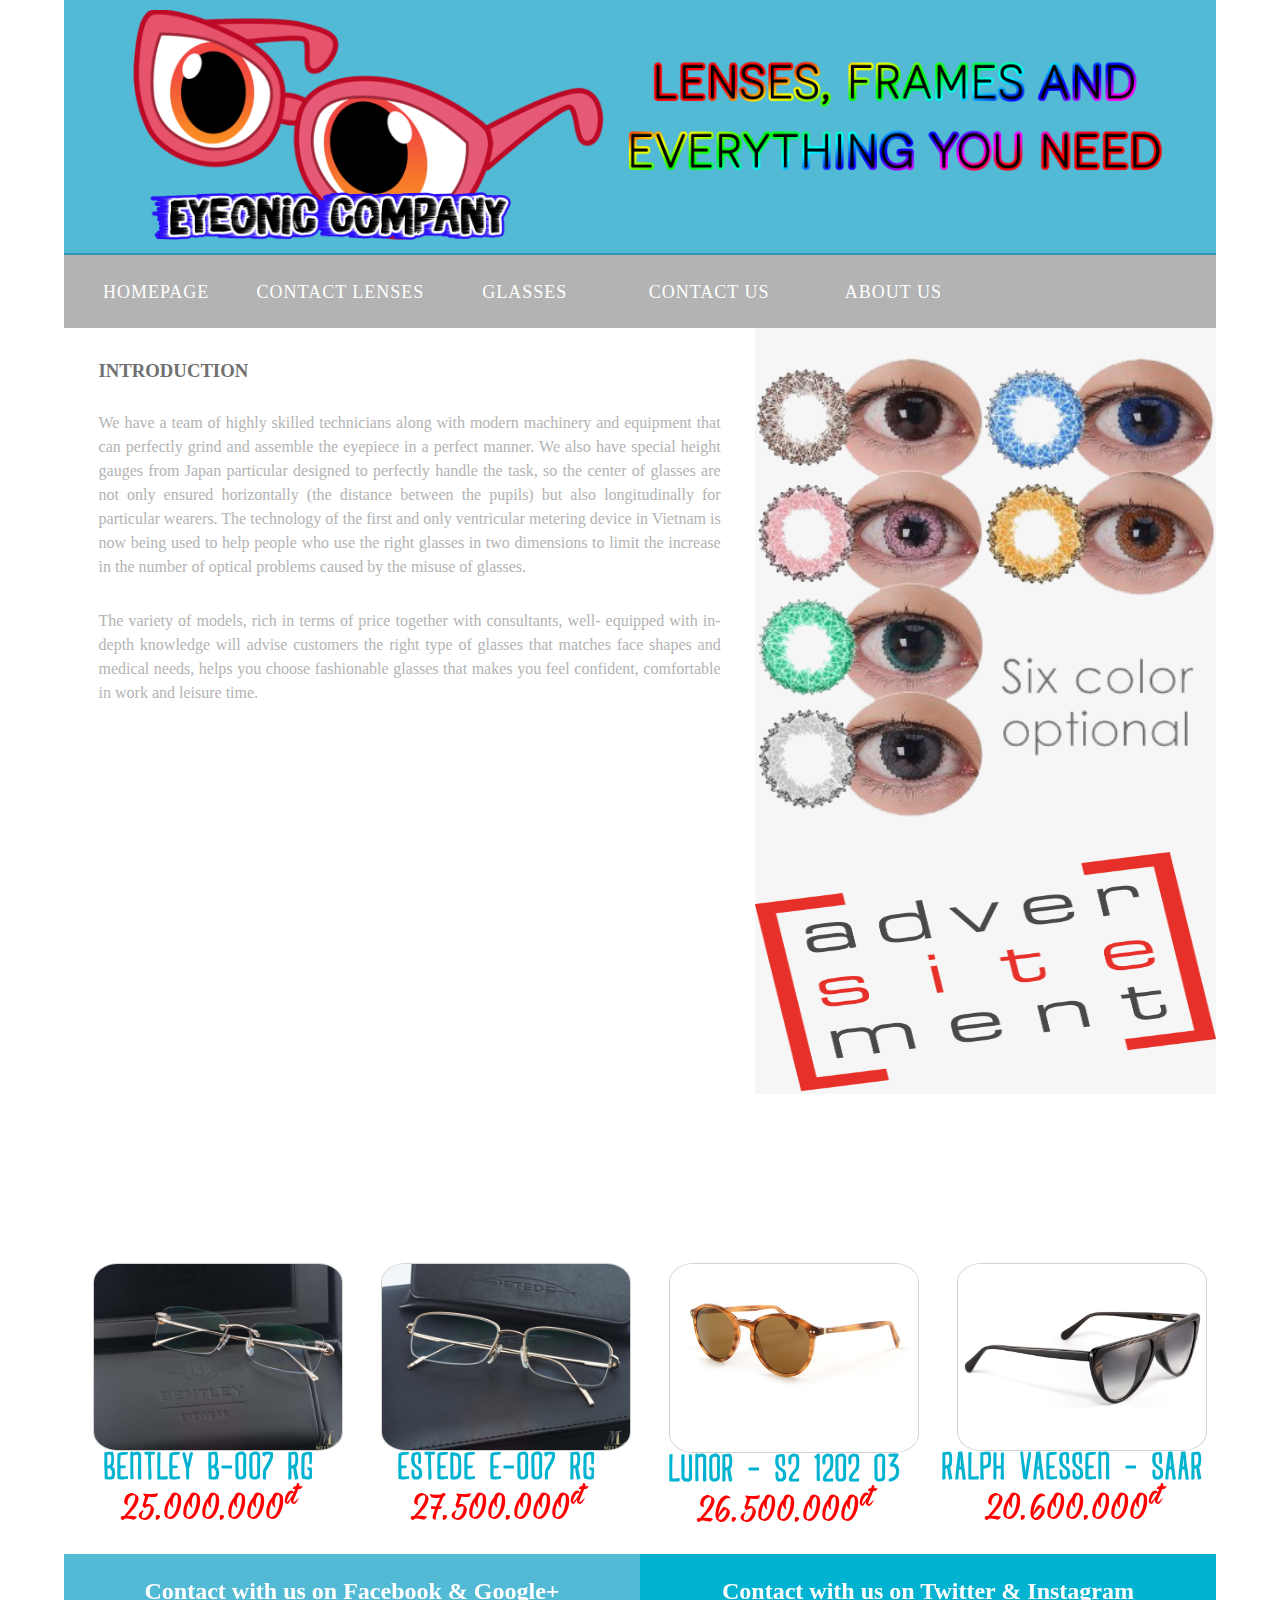
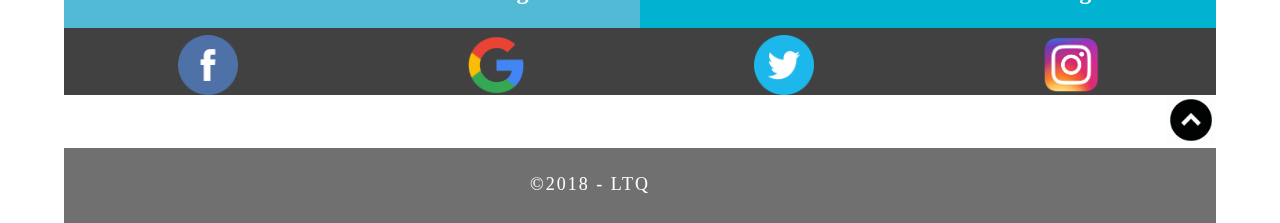
==== commit 8f54d418: "FINISH. END PROJECT. LAST COMMIT" ====
--- a/index.html
+++ b/index.html
@@ -73,20 +73,20 @@
       <p>The variety of models, rich in terms of price together with consultants, well- equipped with in-depth knowledge will advise customers the right type of glasses that matches face shapes and medical needs, helps you choose fashionable glasses that makes you feel confident, comfortable in work and leisure time.</p>
 		
 		
-		<!--nhúng video và thêm ảnh quảng cáo -->
+		<!-- embed video and adversitement -->
 		<center><iframe width="90%" height="500px" src="https://www.youtube.com/embed/twAa6oBlBV8" frameborder="0" allow="autoplay; encrypted-media" allowfullscreen></iframe></center>
     </article>
 		
     <aside class="right_article">
 		<img id="intro " src="pics in homepage/gioi_thieu.png" alt="" width="400" height="200" class="placeholder"/>
-		<img src="pics in homepage/ad.png" width="100%" height="340px;" alt=""/>
+		<img src="pics in homepage/ad.png" width="100%" height="239px" alt=""/>
 		</aside>
 	
 	
   <div class="row"> 	<!-- 4 sample pictures -->
     <div class="columns">
       <p class="thumbnail_align img-magnifier-container"><img id="picture_1" class="introbot" src="pics in homepage/BENTLEY B-007 RGD(300m).jpg" alt="BENTLEY B-007 RG"/></p>
-      <h4>BENTLEY B-007 RG</h4>
+		<center><a href="stuff in homepage/picture_1.docx"><h4>BENTLEY B-007 RG</h4></a></center>
       <p class="price">25.000.000<sup>đ</sup></p>
  </div>
 <script>
@@ -98,7 +98,7 @@
 	  
     <div class="columns">
       <p class="thumbnail_align img-magnifier-container"><img id="picture_2" class="introbot" src="pics in homepage/ESTEDE E-007 RG(153m).jpg" alt="ESTEDE E-007 RG"/></p>
-      <h4>ESTEDE E-007 RG</h4>
+		<center><a href="stuff in homepage/picture_2.docx"><h4>ESTEDE E-007 RG</h4></a></center>
       <p class="price">27.500.000<sup>đ</sup></p>
     </div>
 <script>
@@ -109,7 +109,7 @@
 	  
     <div class="columns">
       <p class="thumbnail_align img-magnifier-container"><img id="picture_3" class="introbot" src="pics in homepage/LUNOR - S2 1202 03(12M).jpg" alt="LUNOR - S2 1202 03"/></p>
-      <h4>LUNOR - S2 1202 03</h4>
+		<center><a href="stuff in homepage/picture_3.docx"><h4>LUNOR - S2 1202 03</h4></a></center>
       <p class="price">26.500.000<sup>đ</sup></p>     
     </div>
 <script>
@@ -120,7 +120,7 @@
 	  
     <div class="columns">
       <p class="thumbnail_align img-magnifier-container"><img id="picture_4" class="introbot" src="pics in homepage/RALPH VAESSEN - SAAR(28M).jpg" alt="RALPH VAESSEN - SAAR"/></p>
-      <h4>RALPH VAESSEN - SAAR</h4>
+		<center><a href="stuff in homepage/picture_4.docx"><h4>RALPH VAESSEN - SAAR</h4></a></center>
       <p class="price">20.600.000<sup>đ</sup></p>
         </div>
 <script>
--- a/css/style.css
+++ b/css/style.css
@@ -1,5 +1,6 @@
 @charset "UTF-8";
 
+/* custom fonts */
  @font-face 
 {
 	font-family: rukola;
@@ -764,4 +765,19 @@
 .detail
 {
 	text-align: center;
-}+}
+
+.input
+ {
+  display:block;
+  width:100%;
+  padding:.375rem .75rem;
+  font-size:1rem;
+  line-height:1.5;
+  color:#495057;
+  background-color:#fff;
+  background-clip:padding-box;
+  border:1px solid #ced4da;
+  border-radius:.25rem;
+  transition:border-color .15s ease-in-out,box-shadow .15s ease-in-out;
+}
